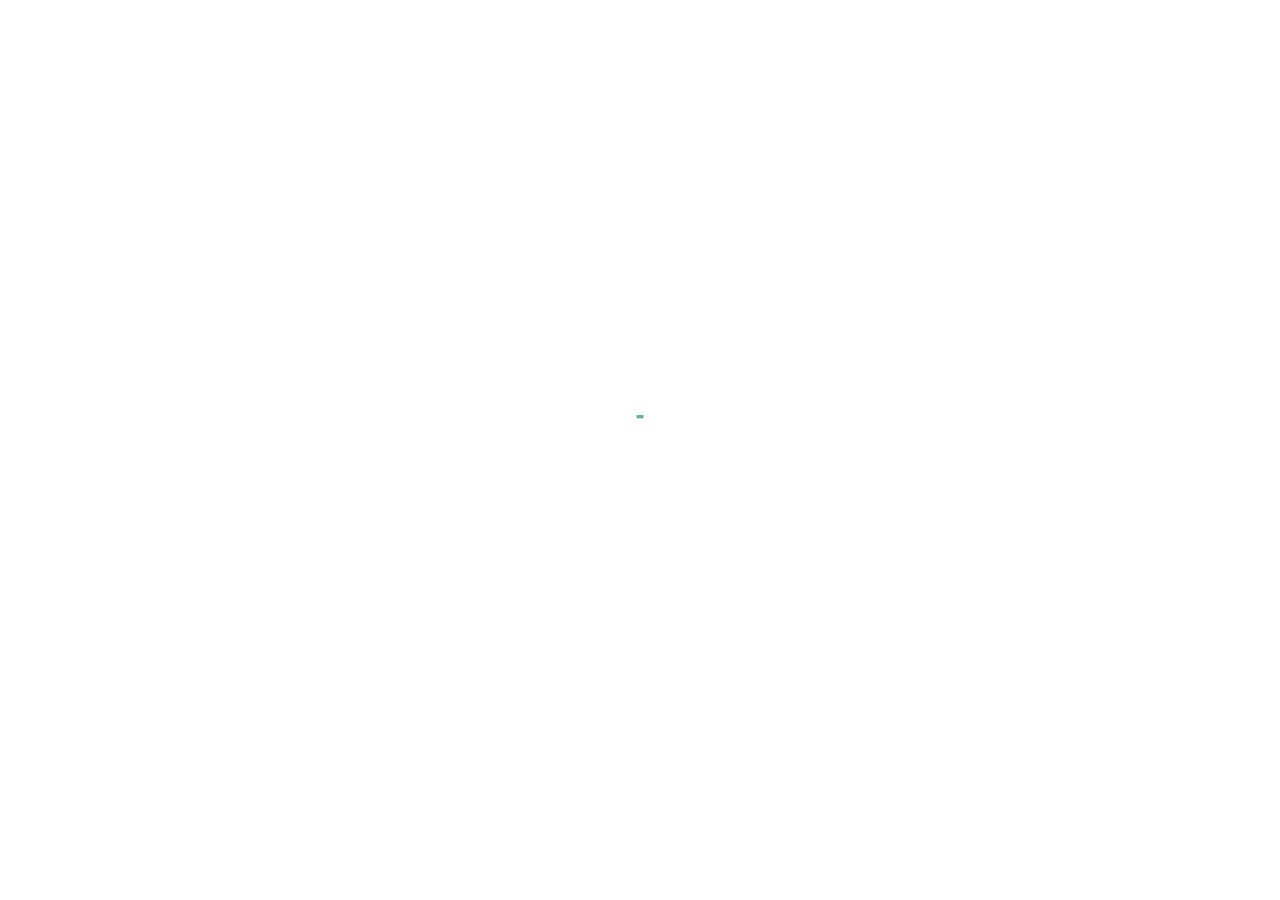
==== admin.html @ 5333a805 "Disnaker APP" ====
<!DOCTYPE html>
<html lang="en">
    <head>
        <title>Data Perusahaan - Disnakertrans Provinsi Lampung</title>
        <meta name="viewport" content="width=device-width, initial-scale=1.0, maximum-scale=1.0, user-scalable=no"/>
        <meta charset="UTF-8">
        <meta name="description" content="Responsive Admin Dashboard Template" />
        <meta name="keywords" content="admin,dashboard" />
        <meta name="author" content="Steelcoders" />
        <link type="text/css" rel="stylesheet" href="assets/plugins/materialize/css/materialize.min.css"/>
        <link href="assets/css/icon.css" rel="stylesheet" type="text/css"/>
        <link href="assets/plugins/material-preloader/css/materialPreloader.min.css" rel="stylesheet">
        <link href="assets/css/alpha.min.css" rel="stylesheet" type="text/css"/>
        <link href="assets/css/custom.css" rel="stylesheet" type="text/css"/>
        <link href="assets/plugins/sweetalert/sweetalert.css" rel="stylesheet" type="text/css"/>
        <script src="assets/plugins/sweetalert/sweetalert.min.js"></script>
    </head>
    <body>
        <div class="loader-bg"></div>
        <div class="loader">
            <div class="preloader-wrapper big active">
                <div class="spinner-layer spinner-blue">
                    <div class="circle-clipper left">
                        <div class="circle"></div>
                    </div><div class="gap-patch">
                    <div class="circle"></div>
                    </div><div class="circle-clipper right">
                    <div class="circle"></div>
                    </div>
                </div>
                <div class="spinner-layer spinner-spinner-teal lighten-1">
                    <div class="circle-clipper left">
                        <div class="circle"></div>
                    </div><div class="gap-patch">
                    <div class="circle"></div>
                    </div><div class="circle-clipper right">
                    <div class="circle"></div>
                    </div>
                </div>
                <div class="spinner-layer spinner-yellow">
                    <div class="circle-clipper left">
                        <div class="circle"></div>
                    </div><div class="gap-patch">
                    <div class="circle"></div>
                    </div><div class="circle-clipper right">
                    <div class="circle"></div>
                    </div>
                </div>
                <div class="spinner-layer spinner-green">
                    <div class="circle-clipper left">
                        <div class="circle"></div>
                    </div><div class="gap-patch">
                    <div class="circle"></div>
                    </div><div class="circle-clipper right">
                    <div class="circle"></div>
                    </div>
                </div>
            </div>
        </div>
        <div class="mn-content fixed-sidebar">
            <header class="mn-header navbar-fixed">
                <nav class="cyan darken-1">
                    <div class="nav-wrapper row">
                        <section class="material-design-hamburger navigation-toggle">
                            <a href="#" data-activates="slide-out" class="button-collapse show-on-large material-design-hamburger__icon">
                                <span class="material-design-hamburger__layer"></span>
                            </a>
                        </section>
                        <div class="header-title col s3">
                            <span class="chapter-title">Disnakertrans</span>
                        </div>
                        <ul class="right col s9 m3 nav-right-menu">
                            <li class="hide-on-small-and-down"><a href="javascript:void(0)" data-activates="dropdown1" class="dropdown-button dropdown-right show-on-large"><i class="material-icons">notifications_none</i></a></li>
                            <li class="hide-on-med-and-up"><a href="javascript:void(0)" class="search-toggle"><i class="material-icons">search</i></a></li>
                        </ul>
                    </div>
                </nav>
            </header>
            <aside id="slide-out" class="side-nav white fixed">
                <div class="side-nav-wrapper">
                    <div class="sidebar-profile">
                        <div class="sidebar-profile-image">
                            <img src="assets/images/profile-image.png" class="circle" alt="">
                        </div>
                        <div class="sidebar-profile-info">
                            <a href="#" class="account-settings-link">
                                <p id="nama_akun"></p>
                                <span id="jabatan_akun"><i class="material-icons right">arrow_drop_down</i></span>
                            </a>
                        </div>
                    </div>
                    <div class="sidebar-account-settings">
                        <ul>


                        </ul>
                    </div>
                <ul class="sidebar-menu collapsible collapsible-accordion" data-collapsible="accordion">
          <li class="no-padding"><a class="waves-effect waves-grey" href="admin.html"><i class="material-icons">settings_input_svideo</i>Beranda</a></li>
					<li class="no-padding"><a class="waves-effect waves-grey" href="perusahaan.html"><i class="material-icons">grid_on</i>Data Perusahaan</a></li>
          <li class="no-padding"><a class="waves-effect waves-grey" href="laporan.html"><i class="material-icons">mode_edit</i>Laporan</a></li>
          <li class="divider"></li>
          <li class="no-padding">
              <a href="inbox.html" class="waves-effect waves-grey"><i class="material-icons">mail_outline</i>Inbox</a>
          </li>
          <li class="no-padding">
              <a href="setting.html" class="waves-effect waves-grey"><i class="material-icons">star_border</i>Setting Akun</a>
          </li>
            <li class="divider"></li>
          <li class="no-padding">
              <a id="btn_keluar" class="waves-effect waves-grey"><i class="material-icons">exit_to_app</i>Keluar</a>
          </li>

                </ul>
                <div class="footer">
                    <p class="copyright">Disnakertrans</p>
                    <a href="#!">2017</a> &amp; <a href="lampungprov.go.id">Provinsi Lampung</a>
                </div>
                </div>
            </aside>
            <main class="mn-inner">
                <div class="row">
                    <div class="col s12">
                      <div class="row">
                          <div class="col s12">
                            <h5 class="page-title"> </h5>
                            <div class="col s12 m12 l12">
                            <div class="card">
                            <div class="card-content">
                              <div class="card-content">
                              <span class="card-title">Hay, <span id="nama_akun2"></span></span>
                              <p>Aplikasi Dipergunakan Untuk menginput Data Perusahaan yang <b> "ANDA KELOLA"</b>. Baca <i> Peraturan Layanan,  Privasi</i> dan <i>Data</i> untuk mendapatkan Informasi lebih lanjut. Silahkan
                              akses menu disamping untuk memulai Input data Perushaan Anda. Terimakasih. <i>Admin</i><br>
                              </div>
                            </div>
                            </div>

                                      <div class="card">
                                      <div class="card-content">
                                      <p>Jumlah Data Pada Akun Ini:   <span id="Jumlahdata"></span></p>
                                      </div>
                                      </div>
                        </main>
                    </div>
                    <div class="left-sidebar-hover"></div>

                    <!-- Javascripts -->
                    <script type="text/javascript" src="cordova.js"></script>
                    <script type="text/javascript" src="js/index.js"></script>
                    <script type="text/javascript">
                        app.initialize();
                    </script>
                    <script src="assets/plugins/jquery/jquery-2.2.0.min.js"></script>
                    <script src="assets/plugins/materialize/js/materialize.min.js"></script>
                    <script src="assets/plugins/material-preloader/js/materialPreloader.min.js"></script>
                    <script src="assets/plugins/jquery-blockui/jquery.blockui.js"></script>
                    <script src="assets/js/alpha.min.js"></script>
                    <script type="text/javascript" src="scripts/server.js"></script>
                    <script type="text/javascript" src="scripts/cekkondisi.js"></script>
                    <script type="text/javascript" src="scripts/dataAkun.js"></script>
                    <script type="text/javascript">
                    </script>
                    <!-- Script Ade -->
                    <script type="text/javascript">
                    $(document).ready(function(){
                    	var dataAkun = 'http://'+server+'/disnakerserver/lihat_data.php';
                      $.ajax({
                               url         : 'http://'+server+'/disnakerserver/lihat_data.php',//lokasi dokumen yang berisi data json
                               type        : "POST",
                               dataType    : "json",//format dokumen
                               data        : {get_param : 'value'},
                               success     : function(data){
                                   //dan tampilkan hasilnya melalui textarea
                                   //document.getElementById('Jumlahdata').value = JSON.stringify(data);
                                   document.getElementById('Jumlahdata').innerHTML = data.length;
                               }
                            });
                          });


                    </script>




                </body>
            </html>
---- assets/css/icon.css ----
/* fallback */
@font-face {
  font-family: 'Material Icons';
  font-style: normal;
  font-weight: 400;
  src: url("2fcrYFNaTjcS6g4U3t-Y5ZjZjT5FdEJ140U2DJYC3mY.woff2") format('woff2');
}

.material-icons {
  font-family: 'Material Icons';
  font-weight: normal;
  font-style: normal;
  font-size: 24px;
  line-height: 1;
  letter-spacing: normal;
  text-transform: none;
  display: inline-block;
  white-space: nowrap;
  word-wrap: normal;
  direction: ltr;
  -webkit-font-feature-settings: 'liga';
  -webkit-font-smoothing: antialiased;
}
---- assets/plugins/material-preloader/css/materialPreloader.min.css ----
.load-bar{position:fixed;bottom:0;height:5px;width:100%}.load-bar-container{float:left;width:50%;height:100%;overflow:hidden}.load-bar .load-bar-container:last-child{float:right;-moz-transform-origin:top right;-ms-transform-origin:top right;-webkit-transform-origin:top right}.load-bar-base{float:left;width:100%;height:100%;overflow:hidden;position:relative;background:#159756}.color{width:100%;height:100%;float:left;position:absolute}.base1 .red{background:#da4733;-webkit-animation:move_left_red 4s infinite linear;-moz-animation:move_left_red 4s infinite linear;-ms-animation:move_left_red 4s infinite linear;animation:move_left_red 4s infinite linear}.base1 .blue{background:#3b78e7;-webkit-animation:move_left_blue 4s infinite linear;-moz-animation:move_left_blue 4s infinite linear;-ms-animation:move_left_blue 4s infinite linear;animation:move_left_blue 4s infinite linear}.base1 .yellow{background:#fdba2c;-webkit-animation:move_left_yellow 4s infinite linear;-moz-animation:move_left_yellow 4s infinite linear;-ms-animation:move_left_yellow 4s infinite linear;animation:move_left_yellow 4s infinite linear}.base1 .green{background:#159756;-webkit-animation:move_left_green 4s infinite linear;-moz-animation:move_left_green 4s infinite linear;-ms-animation:move_left_green 4s infinite linear;animation:move_left_green 4s infinite linear}@-webkit-keyframes move_left_red{0%{-webkit-transform:translateX(100%)}100%,25%,50%,75%{-webkit-transform:translateX(0%)}}@-moz-keyframes move_left_red{0%{-moz-transform:translateX(100%)}100%,25%,50%,75%{-moz-transform:translateX(0%)}}@-ms-keyframes move_left_red{0%{-ms-transform:translateX(100%)}100%,25%,50%,75%{-ms-transform:translateX(0%)}}@keyframes move_left_red{0%{transform:translateX(100%)}100%,25%,50%,75%{transform:translateX(0%)}}@-webkit-keyframes move_left_blue{0%,25%{-webkit-transform:translateX(100%)}100%,50%,75%{-webkit-transform:translateX(0%)}}@-moz-keyframes move_left_blue{0%,25%{-moz-transform:translateX(100%)}100%,50%,75%{-moz-transform:translateX(0%)}}@-ms-keyframes move_left_blue{0%,25%{-ms-transform:translateX(100%)}100%,50%,75%{-ms-transform:translateX(0%)}}@keyframes move_left_blue{0%,25%{transform:translateX(100%)}100%,50%,75%{transform:translateX(0%)}}@-webkit-keyframes move_left_yellow{0%,25%,50%{-webkit-transform:translateX(100%)}100%,75%{-webkit-transform:translateX(0%)}}@-moz-keyframes move_left_yellow{0%,25%,50%{-moz-transform:translateX(100%)}100%,75%{-moz-transform:translateX(0%)}}@-ms-keyframes move_left_yellow{0%,25%,50%{-ms-transform:translateX(100%)}100%,75%{-ms-transform:translateX(0%)}}@keyframes move_left_yellow{0%,25%,50%{transform:translateX(100%)}100%,75%{transform:translateX(0%)}}@-webkit-keyframes move_left_green{0%,25%,50%,75%{-webkit-transform:translateX(100%)}100%{-webkit-transform:translateX(0%)}}@-moz-keyframes move_left_green{0%,25%,50%,75%{-moz-transform:translateX(100%)}100%{-moz-transform:translateX(0%)}}@-ms-keyframes move_left_green{0%,25%,50%,75%{-ms-transform:translateX(100%)}100%{-ms-transform:translateX(0%)}}@keyframes move_left_green{0%,25%,50%,75%{transform:translateX(100%)}100%{transform:translateX(0%)}}.base2 .red{background:#da4733;-webkit-animation:move_right_red 4s infinite linear;-moz-animation:move_right_red 4s infinite linear;-ms-animation:move_right_red 4s infinite linear;animation:move_right_red 4s infinite linear}.base2 .blue{background:#3b78e7;-webkit-animation:move_right_blue 4s infinite linear;-moz-animation:move_right_blue 4s infinite linear;-ms-animation:move_right_blue 4s infinite linear;animation:move_right_blue 4s infinite linear}.base2 .yellow{background:#fdba2c;-webkit-animation:move_right_yellow 4s infinite linear;-moz-animation:move_right_yellow 4s infinite linear;-ms-animation:move_right_yellow 4s infinite linear;animation:move_right_yellow 4s infinite linear}.base2 .green{background:#159756;-webkit-animation:move_right_green 4s infinite linear;-moz-animation:move_right_green 4s infinite linear;-ms-animation:move_right_green 4s infinite linear;animation:move_right_green 4s infinite linear}@-webkit-keyframes move_right_red{0%{-webkit-transform:translateX(-100%)}100%,25%,50%,75%{-webkit-transform:translateX(0%)}}@-moz-keyframes move_right_red{0%{-moz-transform:translateX(-100%)}100%,25%,50%,75%{-moz-transform:translateX(0%)}}@-ms-keyframes move_right_red{0%{-ms-transform:translateX(-100%)}100%,25%,50%,75%{-ms-transform:translateX(0%)}}@keyframes move_right_red{0%{transform:translateX(-100%)}100%,25%,50%,75%{transform:translateX(0%)}}@-webkit-keyframes move_right_blue{0%,25%{-webkit-transform:translateX(-100%)}100%,50%,75%{-webkit-transform:translateX(0%)}}@-moz-keyframes move_right_blue{0%,25%{-moz-transform:translateX(-100%)}100%,50%,75%{-moz-transform:translateX(0%)}}@-ms-keyframes move_right_blue{0%,25%{-ms-transform:translateX(-100%)}100%,50%,75%{-ms-transform:translateX(0%)}}@keyframes move_right_blue{0%,25%{transform:translateX(-100%)}100%,50%,75%{transform:translateX(0%)}}@-webkit-keyframes move_right_yellow{0%,25%,50%{-webkit-transform:translateX(-100%)}100%,75%{-webkit-transform:translateX(0%)}}@-moz-keyframes move_right_yellow{0%,25%,50%{-moz-transform:translateX(-100%)}100%,75%{-moz-transform:translateX(0%)}}@-ms-keyframes move_right_yellow{0%,25%,50%{-ms-transform:translateX(-100%)}100%,75%{-ms-transform:translateX(0%)}}@keyframes move_right_yellow{0%,25%,50%{transform:translateX(-100%)}100%,75%{transform:translateX(0%)}}@-webkit-keyframes move_right_green{0%,25%,50%,75%{-webkit-transform:translateX(-100%)}100%{-webkit-transform:translateX(0%)}}@-moz-keyframes move_right_green{0%,25%,50%,75%{-moz-transform:translateX(-100%)}100%{-moz-transform:translateX(0%)}}@-ms-keyframes move_right_green{0%,25%,50%,75%{-ms-transform:translateX(-100%)}100%{-ms-transform:translateX(0%)}}@keyframes move_right_green{0%,25%,50%,75%{transform:translateX(-100%)}100%{transform:translateX(0%)}}
---- assets/css/alpha.min.css ----
.header-title,.inner-sidebar-title,.modal .modal-content h4,.page-title,.stats-info h5{text-transform:uppercase}.mn-content,body,html{font-size:14px;height:100%;width:100%}.mn-header,nav{height:60px!important}html{font-weight:500;color:rgba(0,0,0,.6)}body{background-color:#F4F4F4;overflow-y:auto!important;overflow-x:hidden}a{color:#0277bb}text{font-family:Roboto,sans-serif}mark{background:#fff9c4;color:rgba(0,0,0,.8)}a:active,a:focus,a:hover{outline:0!important}.btn,.btn-flat{font-weight:500;font-size:13px}.btn-flat.disabled:hover{background:0 0}.btn-flat.waves-grey{color:#343434}.btn-flat.waves-purple{color:#9c27b0}.btn-flat.waves-green{color:#4caf50}.btn-flat.waves-blue{color:#2196f3}.btn-flat.waves-orange{color:#ff9800}.btn-flat.waves-red{color:#f44336}.btn.white,.collection a.collection-item{color:#343434}.waves-effect.waves-light .waves-ripple{background-color:rgba(255,255,255,.2)}.waves-effect.waves-grey .waves-ripple{background-color:rgba(158,158,158,.2)}.waves-effect.waves-red .waves-ripple{background-color:rgba(244,67,54,.2)}.waves-effect.waves-yellow .waves-ripple{background-color:rgba(255,235,59,.2)}.waves-effect.waves-orange .waves-ripple{background-color:rgba(255,152,0,.2)}.waves-effect.waves-purple .waves-ripple{background-color:rgba(156,39,176,.2)}.waves-effect.waves-green .waves-ripple{background-color:rgba(76,175,80,.2)}.waves-effect.waves-blue .waves-ripple{background-color:rgba(33,150,243,.2)}.waves-effect.waves-teal .waves-ripple{background-color:rgba(0,150,136,.2)}.fixed-action-btn{z-index:996}.toast{border-radius:2px;background-color:#323232;padding:10px 25px;font-size:14px;font-weight:300;color:#fff}body:not(.loaded) .mn-content{opacity:0}.mn-content{opacity:1;-webkit-transition:opacity .3s;-moz-transition:opacity .3s;-o-transition:opacity .3s;transition:opacity .3s}.loader{position:fixed;top:50%;left:50%;margin-left:-32px;margin-top:-35px}.loader-bg{position:fixed;background:#fff;top:0;bottom:0;left:0;right:0;-webkit-transition:opacity .3s;-moz-transition:opacity .3s;-o-transition:opacity .3s;transition:opacity .3s;opacity:1}.header-title,nav{position:relative}.loaded .loader-bg{opacity:0;position:relative}.mn-header{z-index:999}.header-title{font-size:15px;font-weight:700;line-height:60px;float:left;color:#fff;margin-left:8px;cursor:pointer}.header-title span{margin:1px 0;display:block}.navbar-fixed .header-title{margin-left:56px}nav{padding:0 16px;line-height:60px!important}.mn-header.navbar-fixed nav .nav-wrapper{padding-left:44px}nav .nav-wrapper{padding-right:44px}.nav-right-menu{margin-right:-55.25px}.nav-right-menu li{float:right}.navbar-fixed nav .navigation-toggle{position:fixed;left:12px}nav .nav-wrapper>ul>li>a{padding:0 12px;position:relative}nav [class*=mdi-],nav [class^=mdi-],nav i,nav i.material-icons{line-height:60px}nav ul a:hover,nav ul li:hover{background-color:transparent}nav .nav-wrapper i{font-size:22px;color:rgba(255,255,255,.9)}nav .nav-wrapper .dropdown-content{width:auto!important;white-space:nowrap;padding:5px 0}@media (min-width:993px){.mn-content.fixed-sidebar .mn-inner{padding-left:245px;width:100%}.mn-content.fixed-sidebar .page-footer{padding-left:245px;padding-right:25px;width:100%}.mn-content.fixed-sidebar-on-hidden .page-footer{padding-left:25px!important;padding-right:25px!important;width:100%}}nav .nav-wrapper ul li img{width:34px;height:34px;margin-top:15px;float:left}nav .nav-wrapper ul li img+span{line-height:60px;float:left;margin-left:10px;font-size:13px}nav .nav-wrapper ul li span.badge{position:absolute;top:10px;right:5px;min-width:1px!important;line-height:1.5;background:#ff8f00;border-radius:100%;font-size:12px;color:#fff}.material-design-hamburger a{display:block;border:none;background:0 0;outline:0;padding-top:30px}.material-design-hamburger__icon{padding:3rem 1rem;cursor:pointer}.material-design-hamburger__layer{display:block;width:13px;height:1.5px;background:rgba(255,255,255,.9);position:relative;animation-duration:.2s;animation-timing-function:ease-in-out}.close-search,.position-bottom-left,.position-bottom-right,.position-top-left,.position-top-right{position:absolute}.material-design-hamburger__layer:after,.material-design-hamburger__layer:before{display:block;width:inherit;height:2px;position:absolute;background:inherit;left:0;content:'';animation-duration:.2s;animation-timing-function:ease-in-out}.notification-drop-title:hover,.notificatoins-dropdown-container:hover{background-color:transparent!important}.material-design-hamburger__layer:before{bottom:300%}.material-design-hamburger__layer:after{top:300%}.material-design-hamburger__icon--to-arrow{animation-name:material-design-hamburger__icon--slide;animation-fill-mode:forwards}.material-design-hamburger__icon--to-arrow:before{animation-name:material-design-hamburger__icon--slide-before;animation-fill-mode:forwards;bottom:200%}.material-design-hamburger__icon--to-arrow:after{animation-name:material-design-hamburger__icon--slide-after;animation-fill-mode:forwards;top:200%}.material-design-hamburger__icon--from-arrow{animation-name:material-design-hamburger__icon--slide-from}.material-design-hamburger__icon--from-arrow:before{animation-name:material-design-hamburger__icon--slide-before-from}.material-design-hamburger__icon--from-arrow:after{animation-name:material-design-hamburger__icon--slide-after-from}@keyframes material-design-hamburger__icon--slide{100%{transform:rotate(180deg)}}@keyframes material-design-hamburger__icon--slide-before{100%{transform:rotate(45deg);margin:3% 37%;width:75%}}@keyframes material-design-hamburger__icon--slide-after{100%{transform:rotate(-45deg);margin:3% 37%;width:75%}}@keyframes material-design-hamburger__icon--slide-from{0%{transform:rotate(-180deg)}}@keyframes material-design-hamburger__icon--slide-before-from{0%{transform:rotate(45deg);margin:3% 37%;width:75%}}@keyframes material-design-hamburger__icon--slide-after-from{0%{transform:rotate(-45deg);margin:3% 37%;width:75%}}.reverse-icon .material-design-hamburger__icon--to-arrow,.right-sidebar-button .material-design-hamburger__icon--to-arrow{animation-name:right-material-design-hamburger__icon--slide;animation-fill-mode:forwards}.reverse-icon .material-design-hamburger__icon--to-arrow:before,.right-sidebar-button .material-design-hamburger__icon--to-arrow:before{animation-name:right-material-design-hamburger__icon--slide-before;animation-fill-mode:forwards;bottom:200%}.reverse-icon .material-design-hamburger__icon--to-arrow:after,.right-sidebar-button .material-design-hamburger__icon--to-arrow:after{animation-name:right-material-design-hamburger__icon--slide-after;animation-fill-mode:forwards;top:200%}.reverse-icon .material-design-hamburger__icon--from-arrow,.right-sidebar-button .material-design-hamburger__icon--from-arrow{animation-name:right-material-design-hamburger__icon--slide-from}.reverse-icon .material-design-hamburger__icon--from-arrow:before,.right-sidebar-button .material-design-hamburger__icon--from-arrow:before{animation-name:right-material-design-hamburger__icon--slide-before-from}.reverse-icon .material-design-hamburger__icon--from-arrow:after,.right-sidebar-button .material-design-hamburger__icon--from-arrow:after{animation-name:right-material-design-hamburger__icon--slide-after-from}@keyframes right-material-design-hamburger__icon--slide{100%{transform:rotate(-180deg)}}@keyframes right-material-design-hamburger__icon--slide-before{100%{transform:rotate(-45deg);margin:3% -10%;width:75%}}@keyframes right-material-design-hamburger__icon--slide-after{100%{transform:rotate(45deg);margin:3% -10%;width:75%}}@keyframes right-material-design-hamburger__icon--slide-from{0%{transform:rotate(180deg)}}@keyframes right-material-design-hamburger__icon--slide-before-from{0%{transform:rotate(-45deg);margin:3% -10%;width:75%}}@keyframes right-material-design-hamburger__icon--slide-after-from{0%{transform:rotate(45deg);margin:3% -10%;width:75%}}.notifications-dropdown{overflow-y:visible;top:60px!important;padding:0!important}.notificatoins-dropdown-container{width:300px!important;max-height:420px;overflow-y:auto;padding:5px 0;cursor:auto!important}#chat-sidebar,.card-options>ul,.divider,.inner-sidebar .info-item,.notifications-dropdown li a,.search{overflow:hidden}.notification-drop-title{color:#ADADAD;font-size:12px;padding:8px 20px;cursor:auto!important;font-weight:700}.notifications-dropdown .notification .notification-icon{width:36px;height:36px;text-align:center;display:inline-block;vertical-align:middle}.notifications-dropdown .notification .notification-icon i{line-height:36px;width:auto;color:#fff}.notifications-dropdown .notification .notification-text{display:inline-block;vertical-align:middle}.notifications-dropdown .notification .notification-text p{margin:0 0 0 10px;color:#9E9E9E;font-size:13px}.notifications-dropdown .notification .notification-text p b{color:#333}.notifications-dropdown .notification .notification-text span{margin:0 0 0 10px;color:#BDBDBD;font-size:12px}.dropdown-content li{min-height:0}.dropdown-content li>a,.dropdown-content li>span{padding:8px 20px;font-size:13px;color:#4C4C4C}.dropdown-content li a i{display:inline-block;height:auto;line-height:inherit;font-size:18px;vertical-align:top;width:28px;text-align:left}.divider{height:1px;margin:8px 0;background-color:#EEE}.card-title small{color:rgba(0,0,0,.54);font-weight:700;float:right}.heading-title{line-height:24px;font-size:17px;font-weight:400;display:block;margin-bottom:20px}.no-m,.no-s{margin:0!important}.dynamic-color .amber,.dynamic-color .black,.dynamic-color .blue,.dynamic-color .blue-grey,.dynamic-color .brown,.dynamic-color .cyan,.dynamic-color .deep-orange,.dynamic-color .deep-purple,.dynamic-color .green,.dynamic-color .grey,.dynamic-color .indigo,.dynamic-color .light-blue,.dynamic-color .light-green,.dynamic-color .lime,.dynamic-color .orange,.dynamic-color .pink,.dynamic-color .purple,.dynamic-color .red,.dynamic-color .teal,.dynamic-color .transparent,.dynamic-color .white,.dynamic-color .yellow{height:55px;line-height:55px;padding:0 15px;font-weight:500;font-size:12px;display:block;-webkit-box-sizing:border-box;-moz-box-sizing:border-box;box-sizing:border-box}.no-p,.no-s{padding:0!important}.collection .collection-item.active{background-color:#DDD;color:#343434}.collection a.collection-item:not(.active):hover{background-color:#f2f2f2}.f-thin{font-weight:300}.f-normal{font-weight:400}.f-bold{font-weight:600}.f-s-10{font-size:10px}.f-s-11{font-size:11px}.f-s-12{font-size:12px}.f-s-13{font-size:13px}.f-s-14{font-size:14px}.f-s-15{font-size:15px}.f-s-16{font-size:16px}.f-s-17{font-size:17px}.f-s-18{font-size:18px}.f-s-20{font-size:20px}.f-s-22{font-size:22px}.f-s-24{font-size:24px}.f-s-26{font-size:26px}.f-s-28{font-size:28px}.f-s-30{font-size:30px}.f-s-32{font-size:32px}.secondary-link{font-size:13px;color:#2196f3;font-weight:700}.position-top-right{top:0;right:0}.position-top-left{top:0;left:0}.position-bottom-left,.position-bottom-right{bottom:0;right:0}.bs-n{-webkit-box-shadow:none;-moz-box-shadow:none;box-shadow:none}.bs-dark{-webkit-box-shadow:0 0 3px rgba(0,0,0,.6);-moz-box-shadow:0 0 3px rgba(0,0,0,.6);box-shadow:0 0 3px rgba(0,0,0,.6)}.bs-light{-webkit-box-shadow:0 0 3px rgba(0,0,0,.3);-moz-box-shadow:0 0 3px rgba(0,0,0,.3);box-shadow:0 0 3px rgba(0,0,0,.3)}.bs-t{-webkit-box-shadow:0 -1px 1px rgba(0,0,0,.05);-moz-box-shadow:0 -1px 1px rgba(0,0,0,.05);box-shadow:0 -1px 1px rgba(0,0,0,.05)}.bs-r{-webkit-box-shadow:1px 0 1px rgba(0,0,0,.05);-moz-box-shadow:1px 0 1px rgba(0,0,0,.05);box-shadow:1px 0 1px rgba(0,0,0,.05)}.bs-b{-webkit-box-shadow:0 1px 1px rgba(0,0,0,.05);-moz-box-shadow:0 1px 1px rgba(0,0,0,.05);box-shadow:0 1px 1px rgba(0,0,0,.05)}.bs-l{-webkit-box-shadow:-1px 0 1px rgba(0,0,0,.05);-moz-box-shadow:-1px 0 1px rgba(0,0,0,.05);box-shadow:-1px 0 1px rgba(0,0,0,.05)}.no-m-t{margin-top:0!important}.no-m-r{margin-right:0!important}.no-m-b{margin-bottom:0!important}.no-m-l{margin-left:0!important}.m{margin:15px}.m-t-xxs{margin-top:5px}.m-r-xxs{margin-right:5px}.m-b-xxs{margin-bottom:5px}.m-l-xxs{margin-left:5px}.m-t-xs{margin-top:10px}.m-r-xs{margin-right:10px}.m-b-xs{margin-bottom:10px}.m-l-xs{margin-left:10px}.m-t-sm{margin-top:15px}.m-r-sm{margin-right:15px}.m-b-sm{margin-bottom:15px}.m-l-sm{margin-left:15px}.m-t-md{margin-top:20px}.m-r-md{margin-right:20px}.m-b-md{margin-bottom:20px}.m-l-md{margin-left:20px}.m-t-lg{margin-top:25px}.m-r-lg{margin-right:25px}.m-b-lg{margin-bottom:25px}.m-l-lg{margin-left:25px}.m-t-xxl{margin-top:30px}.m-r-xxl{margin-right:30px}.m-b-xxl{margin-bottom:30px}.m-l-xxl{margin-left:30px}.m-t-n-xxs{margin-top:-5px}.m-r-n-xxs{margin-right:-5px}.m-b-n-xxs{margin-bottom:-5px}.m-l-n-xxs{margin-left:-5px}.m-t-n-xs{margin-top:-10px}.m-r-n-xs{margin-right:-10px}.m-b-n-xs{margin-bottom:-10px}.m-l-n-xs{margin-left:-10px}.m-t-n-sm{margin-top:-15px}.m-r-n-sm{margin-right:-15px}.m-b-n-sm{margin-bottom:-15px}.m-l-n-sm{margin-left:-15px}.m-t-n-md{margin-top:-20px}.m-r-n-md{margin-right:-20px}.m-b-n-md{margin-bottom:-20px}.m-l-n-md{margin-left:-20px}.m-t-n-lg{margin-top:-25px}.m-r-n-lg{margin-right:-25px}.m-b-n-lg{margin-bottom:-25px}.m-l-n-lg{margin-left:-25px}.m-t-n-xxl{margin-top:-30px}.m-r-n-xxl{margin-right:-30px}.m-b-n-xxl{margin-bottom:-30px}.m-l-n-xxl{margin-left:-30px}.search,.search .input-field{margin-left:-44px;height:48px}.p{padding:15px}.p-h-xxs{padding-left:5px;padding-right:5px}.p-h-xs{padding-left:10px;padding-right:10px}.p-h-sm{padding-left:15px;padding-right:15px}.no-p-h{padding-left:0!important;padding-right:0!important}.no-p-v{padding-top:0;padding-bottom:0}.p-h-md{padding-left:20px;padding-right:20px}.p-h-lg{padding-left:25px;padding-right:25px}.p-h-xxl{padding-left:30px;padding-right:30px}.p-v-xxs{padding-top:5px;padding-bottom:5px}.p-v-xs{padding-top:10px;padding-bottom:10px}.p-v-sm{padding-top:15px;padding-bottom:15px}.p-v-md{padding-top:20px;padding-bottom:20px}.p-v-lg{padding-top:25px;padding-bottom:25px}.p-v-xxl{padding-top:30px;padding-bottom:30px}.header-text{font-size:15px;font-weight:700}.search{margin-top:6px;line-height:48px;border-radius:2px}.input-field input[type=search]:focus{background:rgba(255,255,255,.18);color:#fff}.search input::-webkit-input-placeholder{color:rgba(255,255,255,.75)!important;-webkit-transition:all .3s;-moz-transition:all .3s;-o-transition:all .3s;transition:all .3s}.search input:-moz-placeholder{color:rgba(255,255,255,.75)!important}.search input::-moz-placeholder{color:rgba(255,255,255,.75)!important}.search input:-ms-input-placeholder{color:rgba(255,255,255,.75)!important}.search input:focus::-webkit-input-placeholder{color:#fff!important}.search input:focus:-moz-placeholder{color:#fff!important}.search input:focus::-moz-placeholder{color:#fff!important}.search input:focus:-ms-input-placeholder{color:#fff!important}.search-icon{line-height:48px!important;font-size:20px!important;color:rgba(255,255,255,.75)!important}.input-field input[type=search]+label{left:50px}.input-field input[type=search]:focus+label .search-icon{color:#fff!important}.search input{padding:0;margin:0;font-size:15px!important;background:rgba(255,255,255,.18)}.input-field input[type=search]{font-size:15px!important;width:100%;padding-left:85px}@media (max-width:600px){.search,.search .input-field{height:60px}.search{position:absolute;z-index:999;float:none!important;background:#fff;margin:0;padding:0!important;left:-16px!important;right:-16px!important;border-radius:0;width:calc(100% + 32px)!important}.input-field input[type=search]{color:rgba(0,0,0,.6)!important;line-height:60px;padding:0 54.5px 0 76.5px!important;font-weight:400;width:calc(100% - 130.5px)}.input-field input[type=search]:focus{color:#333!important}.search input::-webkit-input-placeholder{color:rgba(0,0,0,.6)!important;-webkit-transition:all .3s;-moz-transition:all .3s;-o-transition:all .3s;transition:all .3s}.search input:focus::-webkit-input-placeholder{color:rgba(0,0,0,.75)!important}.search input[type=search]:focus:not([readonly]){border-bottom:none;box-shadow:none}.close-search{display:block!important}}.close-search{right:32.5px;top:0;display:none}.side-nav .sidenav-logo,.side-nav-wrapper{position:relative}.close-search i{color:rgba(0,0,0,.5)!important}@media screen and (min-width:1240px){.container{margin:auto;max-width:1200px}}.page-title{float:left;margin:0 8px 5px;color:#555;line-height:37px}.page-title-buttons{float:right;margin:0 10px 5px}.page-title-buttons a{box-shadow:none!important}.page-title-buttons a i{color:#555}.drag-target{z-index:996}@media only screen and (max-width:992px){.side-nav.fixed{-webkit-transform:translateX(0);transform:translateX(0)}}.side-nav{padding:0!important;height:calc(100% - 60px)!important;margin-top:60px;z-index:997;width:220px}#sidenav-overlay{display:none}.sidebar-menu{padding-top:15px!important;padding-bottom:15px!important}@media (min-width:600px){.drag-target{display:none}}.side-nav-wrapper{min-height:100%!important;padding-bottom:96px}.side-nav ul li,.side-nav.fixed ul li{padding:0;-webkit-transition:all .3s;-moz-transition:all .3s;-o-transition:all .3s;transition:all .3s}.nav-drop-icon{float:right!important;-webkit-transition:all .3s;-moz-transition:all .3s;-o-transition:all .3s;transition:all .3s}li.active .nav-drop-icon{-webkit-transform:rotate(90deg);-moz-transform:rotate(90deg);-ms-transform:rotate(90deg);-o-transform:rotate(90deg);filter:progid:DXImageTransform.Microsoft.BasicImage(rotation=-3)}.side-nav ul li a,.side-nav.fixed ul li a{font-size:13px;height:auto!important;color:rgba(0,0,0,.7);padding:15px 0 15px 24px!important;line-height:1em!important}.side-nav ul li a.active:hover,.side-nav.fixed ul li a.active:hover{background:0 0!important}.side-nav ul li a span.badge,.side-nav.fixed ul li a span.badge{padding:3px 6px;margin-top:-3px;font-size:12px;min-width:auto!important;margin-right:5px}.side-nav ul li a span.badge.new:after,.side-nav.fixed ul li a span.badge.new:after{content:""!important}.side-nav ul li a.active-page,.side-nav.fixed ul li a.active-page{font-weight:500;color:rgba(0,0,0,.9)}.side-nav ul ul li a,.side-nav.fixed ul ul li a{border-left:2px solid transparent;color:rgba(0,0,0,.9);display:block;font-weight:400;letter-spacing:.1px;padding:11.5px 24px 11.5px 60px!important;white-space:nowrap;margin:0!important}.side-nav ul ul li a:hover,.side-nav.fixed ul ul li a:hover{background-color:#E3E3E3!important}.side-nav ul li:hover,.side-nav.fixed ul li:hover{background:0 0}.side-nav ul li.divider:hover,.side-nav.fixed ul li.divider:hover{background-color:#ECECEC}.side-nav li a{-webkit-transition:all 0s;-moz-transition:all 0s;-o-transition:all 0s;transition:all 0s}.side-nav li a:hover{background-color:#ECECEC!important;-webkit-transition:all 0s;-moz-transition:all 0s;-o-transition:all 0s;transition:all 0s}.card-options>ul>li>a,.dd-handle{-webkit-transition:all .3s;-moz-transition:all .3s;-o-transition:all .3s}.side-nav ul li.active,.side-nav ul li:focus,.side-nav.fixed ul li.active,.side-nav.fixed ul li:focus{background-color:#F3F3F3!important}.side-nav.fixed ul li.active>a,.side-nav.fixed ul li.active>a.collapsible-header{font-weight:500}.side-nav ul li a i{font-size:19px;vertical-align:middle;margin-right:20px;color:#67696A}.side-nav ul li a i.material-icons{line-height:inherit;margin:0 20px 0 0;width:auto}.side-nav .collapsible-header{margin:0;line-height:1em}.side-nav .collapsible-body,.side-nav.fixed .collapsible-body{background-color:transparent}.collapsible-header i{width:auto;font-size:20px;line-height:inherit;display:inline-block;text-align:left;margin-right:15px}.side-nav .sidenav-logo a{padding:12px 0 11px 24px;color:#767676;line-height:40px;font-size:24px;font-weight:700;border-bottom:1px solid #E0E0E0}.footer,.footer a{font-size:13px;line-height:24px}@media (max-width:600px){.side-nav .sidenav-logo a{height:56px;padding:8px 0 7px 24px}}.footer{border-top:1px solid #e0e0e0;bottom:0;color:#212121;height:96px;padding:24px;position:absolute;width:100%}.footer .copyright{margin:0}.footer a{color:#0277bb!important;display:inline-block!important;height:auto;padding:0!important}.footer a:hover{background:0 0}.sidebar-profile{padding:25px 24px;background:url(../images/profile_bg.png);background-size:cover}.sidebar-profile .sidebar-profile-image img{width:50px;height:50px}.sidebar-profile .sidebar-profile-info{margin-top:5px}.sidebar-profile .sidebar-profile-info p{color:#000;font-size:14px;margin:0;font-weight:700}.sidebar-profile .sidebar-profile-info span{color:#555;font-size:13px}.sidebar-profile .sidebar-profile-info i{color:#555;font-size:19px}.sidebar-profile .sidebar-profile-info a{height:auto;line-height:1.5;padding:0}.sidebar-profile .sidebar-profile-info a:hover{background:0 0}.left-sidebar-hover{position:fixed;background:0 0;width:13.25px;left:0;top:0;bottom:0}.left-sidebar-hover.right-sidebar{right:0;left:auto}.middle-content{padding-top:25px;padding-right:25px;float:left;width:calc(100% - 220px)!important}.mn-inner{padding:25px 25px 9.5px;min-height:calc(100% - 181px)}.mn-inner.hidden-fixed-sidebar{padding-left:25px!important}.mn-inner.inner-active-sidebar{padding-top:0;padding-right:0;padding-bottom:0;overflow:hidden}.signin-page .mn-inner,.signup-page .mn-inner{min-height:0!important}@media only screen and (min-width:993px) and (max-width:1200px){.inner-sidebar{display:none!important}.middle-content{width:100%!important}}@media only screen and (max-width:600px){.inner-sidebar{display:none!important}.middle-content{width:100%!important}}.inner-sidebar{display:block;background:#e8e8ea;width:220px;float:right;min-height:calc(100% - 156px);padding:5px 25px}.inner-sidebar-title{line-height:24px;font-size:13px;font-weight:700;display:block;margin:30px -25px 20px;padding:4px 25px;color:rgba(0,0,0,.54)}.inner-sidebar .inner-sidebar-title:first-child{margin-top:20px!important}.inner-sidebar-title i{font-size:16px;float:right;line-height:24px}.inner-sidebar-divider{width:100%;height:1px;background:rgba(0,0,0,.07);margin:8px 0}.inner-sidebar .info-item{display:block;width:100%;font-size:13px}.inner-sidebar .info-item .message-info{float:left;margin-left:15px}.inner-sidebar .info-item .message-info small{font-size:12px;color:rgba(0,0,0,.45)}.inner-sidebar .info-item.message-item{padding-bottom:10px;padding-top:10px}.inner-sidebar .message-list .info-item.message-item:first-child{padding-top:0!important}.inner-sidebar .message-list .info-item.message-item:last-child{padding-bottom:0!important}.inner-sidebar .info-item img{float:left;width:40px;box-shadow:0 2px 5px 0 rgba(0,0,0,.08),0 2px 10px 0 rgba(0,0,0,.06)}.inner-sidebar .info-item.disabled{opacity:.5}.inner-sidebar .info-item .badge{min-width:auto!important;font-size:11px;padding:3px 6px}.inner-sidebar .info-item .badge:after{content:''}.sidebar-radar-chart{padding-bottom:15px}.card,.card-panel{box-shadow:0 2px 2px 0 rgba(0,0,0,.05),0 3px 1px -2px rgba(0,0,0,.08),0 1px 5px 0 rgba(0,0,0,.08);position:relative}.card.card-transparent{background:0 0;box-shadow:none}.card-panel>.card-content>.card-title,.card>.card-content>.card-title,.card>.card-reveal>.card-title{line-height:24px;font-size:13px;font-weight:700;display:block;margin-bottom:20px;text-transform:uppercase;color:rgba(0,0,0,.54)}.card .card-image .card-title,.card.white-text .card-title{color:#fff}.card .card-title i{font-size:22px;line-height:24px;vertical-align:top;margin-right:10px}.card .card-options .badge{right:15px;top:20px;color:#fff;font-size:11px;font-weight:600;padding:2px 6px;text-shadow:none;min-width:auto}#date,#time,.error-page span{text-shadow:2px 2px 2px rgba(0,0,0,.3)}code{font-size:85%;display:inline-block;background-color:rgba(0,0,0,.06);border-radius:3px;white-space:pre-wrap}.card-options>ul>li,.modal .modal-content h4{color:rgba(0,0,0,.54);font-size:13px;font-weight:700}code:after,code:before{letter-spacing:-.2em;content:"\00a0"}.shadow-demo{background-color:#607d8b;width:100px;height:100px;margin:20px auto!important}blockquote{border-left:5px solid #607d8b}.modal .modal-content h4{line-height:24px;display:block;margin-bottom:20px}.modal .modal-content p{margin:15px 0}.collapsible{-webkit-box-shadow:0 1px 2px rgba(0,0,0,.15);box-shadow:0 1px 2px rgba(0,0,0,.15)}.card-options{position:absolute;top:0;right:0;z-index:9;padding:20px}.card-options>ul{margin:0}.card-options>ul>li{display:inline-block}.sidebar-messages .chat-list .chat-item .chat-item-image,.sidebar-notifications .notifications-list .notification .notification-icon{float:left;display:block}.card-options>ul>li>a{color:#aaa;transition:all .3s}.card-options>ul>li>a:hover{color:#333}.card-options>ul>li>a>i{font-size:17px;line-height:24px}.card-image .card-options>ul>li>a{color:#ccc}.card-image .card-options>ul>li>a:hover{color:#fff}.card-options>ul>li>span{padding:5px;border-radius:2px;font-size:12px}.card .card-action a:not(.btn):not(.btn-large):not(.btn-floating){color:#EE3182}.card .card-action a:not(.btn):not(.btn-large):not(.btn-floating):hover{color:#f48fb1}#chat-sidebar .side-nav-wrapper{height:100%!important;min-height:100%!important;padding-bottom:48px}.right-sidebar-heading{margin:15px;font-weight:700;font-size:12px;text-align:center}#chat-sidebar .tabs .tab a{font-size:11px;line-height:18px!important;padding:15px 0 15px 5px!important;text-align:center;color:#555;font-weight:500}#chat-sidebar .tabs .tab a:hover{background:0 0!important}#chat-sidebar .tabs{border-bottom:1px solid #eee;background:#f7f7f7;box-shadow:none!important}.right-sidebar-panel{overflow-y:auto;position:relative;height:100%}.sidebar-notifications .notifications-list .notification{padding:10px 15px;border-top:1px solid #eee;overflow:hidden}.sidebar-notifications .notifications-list .notification.unread{background:#f7f7f7}.sidebar-notifications .notifications-list .notification .notification-icon i.circle{font-size:12px;padding:7px;color:#fff;margin-right:5px}.sidebar-notifications .notifications-list .notification .notification-text{padding-left:40px}.sidebar-notifications .notifications-list .notification .notification-text p{margin:0;font-size:14px;padding-top:3px}.sidebar-notifications .notifications-list .notifications-load-more{text-align:center}.sidebar-notifications .notifications-list .notifications-load-more a:hover{background:0 0}.sidebar-notifications .notifications-list .notifications-load-more a{color:#0277bb;font-size:13px}.sidebar-messages .chat-list{overflow-y:auto;height:calc(100% - 101px)}.sidebar-messages .chat-list .chat-item{padding:10px 15px;border-top:1px solid #eee;overflow:hidden}.sidebar-messages .chat-list .chat-item .chat-item-image img{width:40px}.sidebar-messages .chat-list .chat-item .chat-item-info{padding-left:50px}.sidebar-messages .chat-list .chat-item .chat-item-info .chat-name{margin:0;color:rgba(0,0,0,.75)}.sidebar-messages .chat-list .chat-item .chat-item-info .chat-message{color:rgba(0,0,0,.54);font-size:12px}.sidebar-messages .chat-list a{height:auto;line-height:1.5;padding:0}.sidebar-messages .chat-list a:hover{background:#f7f7f7}.sidebar-messages{position:relative}.sidebar-messages .chat-sidebar-options{position:absolute;bottom:0;left:0;right:0}.chat-sidebar-options a{color:#AAA;height:auto;line-height:1em;padding:10px 5px;margin:0 15px}.chat-sidebar-options a:hover{background:0 0!important}.chat-sidebar-options a i{font-size:20px}@media only screen and (max-width:601px){#chat-messages{width:100%!important}}#chat-messages .sidebar-chat-name{border-bottom:1px solid #eee;padding:10px 25px 20px}#chat-messages .sidebar-chat-name a{float:right;color:#444;display:inline;font-size:19px;height:auto;line-height:1.5;padding:0}#chat-messages .sidebar-chat-name a:hover{background:0 0}.message-wrapper{position:relative;overflow:hidden;width:100%;margin:8px 0;padding:8px 0}.message-wrapper .circle-wrapper{height:38px;width:38px;background:0 0!important}.message-wrapper .circle-wrapper a{height:auto;line-height:1.5;padding:0}.message-wrapper .circle-wrapper img{height:38px;width:38px}.message-wrapper .text-wrapper{padding:10px;min-height:38px;max-width:60%;margin:0 10px;box-shadow:0 1px 2px rgba(0,0,0,.15);position:relative;font-size:13px;font-weight:400;line-height:1.8}.message-wrapper .text-wrapper+.text-wrapper{margin-top:5px;clear:both}.message-wrapper.them .text-wrapper+.text-wrapper{margin-left:48px}.message-wrapper.me .text-wrapper+.text-wrapper{margin-right:48px}.message-wrapper .text-wrapper+.text-wrapper:before{border-color:transparent!important}.message-wrapper .text-wrapper:before{content:'';width:0;height:0;border-style:solid}.message-wrapper.them .circle-wrapper,.message-wrapper.them .text-wrapper{background:#607d8b;float:left;color:#fff}.message-wrapper.them .text-wrapper:before{border-width:0 10px 10px 0;border-color:transparent #607d8b transparent transparent;position:absolute;top:0;left:-9px}.message-wrapper.me .circle-wrapper,.message-wrapper.me .text-wrapper{background:#eceff1;float:right;color:#333}.message-wrapper.me .text-wrapper{background:#eceff1}.message-wrapper.me .text-wrapper:before{border-width:10px 10px 0 0;border-color:#eceff1 transparent transparent;position:absolute;top:0;right:-9px}#chat-messages{overflow-y:hidden}.messages-container{padding:10px 25px;overflow-y:auto;height:calc(100% - 147px)}.message-compose-box{position:absolute;bottom:0;left:0;right:0;z-index:99999;padding:0 20px;width:100%;background:#fff}.settings-list .setting-item{border-top:1px solid #eee;padding:15px;overflow:hidden}.settings-list .setting-item .setting-text{float:left;font-size:13px}.settings-list .setting-item .setting-set{float:right}.search-results{position:fixed;top:60px;left:0;bottom:0;right:0;background:rgba(255,255,255,.98);z-index:998;overflow-y:auto;display:none}.search-container{padding:57px 13.25px 9.5px}.search-head{margin-bottom:50px}.search-results-title{margin:0;font-size:18px;font-weight:500;line-height:37px;color:rgba(0,0,0,.6)}.search-filter [type=checkbox].filled-in:not(:checked)+label:after{height:15px;width:15px}.search-filter [type=checkbox].filled-in:checked+label:before{width:6px;height:9.75px}.search-filter [type=checkbox]+label{position:relative;padding-left:25px;cursor:pointer;display:inline-block;height:18px;line-height:18px;font-size:13px}.search-filter [type=checkbox]:checked+label:before{border-right:2px solid #fff;border-bottom:2px solid #fff}.search-filter [type=checkbox].filled-in:checked+label:after{width:15px;height:15px;border:2px solid #616161;background-color:#616161}.search-result-highlight{font-weight:700;color:#333}.search-result-text{color:rgba(0,0,0,.7)!important}.search-result-container .row{margin-bottom:70px}.search-result-container img{width:50px}.secondary-search-text{clear:both;color:#a6a8ab;font-size:13px!important;font-weight:400;display:block}.secondary-search-text a:hover{text-decoration:underline}.search-result-container .col.s3 .search-circle,.search-result-container .col.s3 img{margin:auto;display:block}.search-result-container .search-circle{width:50px;height:50px;display:inline-block;vertical-align:middle;font-size:15px;color:#fff;padding-top:14px;padding-left:19.5px;font-weight:500}.search-file .circle{width:100%;height:100%}.search-container .card-action,.search-container .card-content{padding:20px 20px 20px 0}.search-container .card-content.first{padding-top:0}.res-not-found{color:#ccc;font-size:32px;font-weight:700;margin-top:-60px}.stats-counter{float:left;font-size:24px;font-weight:400;color:rgba(0,0,0,.6);margin-bottom:0!important;display:block}.stats-counter small{color:rgba(0,0,0,.55);font-size:13px;margin-top:5px;margin-left:8px;font-weight:500}#sparkline-bar{height:40px;margin-top:-30px}#sparkline-line{height:42px;margin-top:-32px}#sparkline-line canvas{margin-left:-2px;margin-right:-2px}#sparkline-bar canvas{z-index:1}.stats-card-progress{background:#b2ebf2;border-bottom-left-radius:2px!important;border-bottom-right-radius:2px!important}.stats-card-progress .determinate{background:#26c6da;border-bottom-left-radius:2px}.stats-card .card-content{z-index:2;position:relative;overflow:hidden}.stats-card .percent-info{margin-top:12px}.percent-info{float:right;font-size:13px;font-weight:700}.percent-info i{font-size:18px;vertical-align:top}.stats-info{margin-bottom:22px}.stats-info h5{margin-left:20px;font-size:13px;font-weight:700;color:rgba(0,0,0,.6)}.stats-info ul li{padding:12px 0;border-bottom:1px solid #E0E0E0;font-size:13px}.stats-info ul li:last-child{border-bottom:0}.stats-info ul{margin:0}input.expand-search{border-radius:20px;background:#f1f1f1;border:0!important;font-size:13px;padding:2px 10px;height:24px;width:40px;margin-top:-2px}input.expand-search::-webkit-input-placeholder{color:#aaa!important}input.expand-search:-moz-placeholder{color:#aaa!important}input.expand-search::-moz-placeholder{color:#aaa!important}input.expand-search:-ms-input-placeholder{color:#aaa!important}input.expand-search.open-search{width:100px;padding:2px 15px}input.expand-search[type=date]:focus:not([readonly]),input.expand-search[type=datetime-local]:focus:not([readonly]),input.expand-search[type=email]:focus:not([readonly]),input.expand-search[type=number]:focus:not([readonly]),input.expand-search[type=password]:focus:not([readonly]),input.expand-search[type=search]:focus:not([readonly]),input.expand-search[type=tel]:focus:not([readonly]),input.expand-search[type=text]:focus:not([readonly]),input.expand-search[type=time]:focus:not([readonly]),input.expand-search[type=url]:focus:not([readonly]){border-bottom:none!important;box-shadow:none!important}#flotchart1{width:100%;height:330px}#flotchart2{width:100%;height:120px}#flotTip{z-index:999}#materialPreloader,.dd-dragel{z-index:9999}.server-load>.server-stat{display:inline-block;margin-bottom:5px;padding-left:0;margin-top:10px}.server-load .server-stat span{font-size:13px;margin-top:3px;font-weight:400;color:#aaa}.server-load .server-stat p{font-weight:600;font-size:16px;color:rgba(0,0,0,.6)}.secondary-title{font-size:12px;text-transform:none;display:block;font-weight:400;color:#aaa}.invoices-card table tbody tr:last-child{border:0}.invoices-card table tbody tr td.status{font-weight:700}.invoices-card table i{font-size:18px;vertical-align:middle;color:#555}.progress{border-radius:0}.media-iframe-example{frameborder:0}.material-icons.icon-demo{line-height:50px}.icon-container i{font-size:3em;margin-bottom:10px;overflow:hidden;display:block}.icon-container span{display:block}.icon-container .icon-preview{height:120px;text-align:center}.dynamic-color .col{margin-bottom:55px}.grid-showcase .card-content{padding:20px 0}.grid-item{margin-bottom:25px;width:300px}.valign-demo{height:345px;background-color:#F2F2F2}.talign-demo{height:100px;background-color:#F2F2F2;padding-left:20px;padding-right:20px}.waves-color-demo .btn-large:not(.waves-light),.waves-color-demo .btn:not(.waves-light){background-color:#FFF;color:#212121}.waves-color-demo .collection-item{height:57px}.slider .indicators .indicator-item.active{background-color:#607d8b}.tabs{box-shadow:0 1px 2px rgba(0,0,0,.15)}.tabs .tab a{color:#26a69a}.tabs .tab a:hover{color:#b0bec5}.tabs .tab.disabled a{color:#b0bec5;cursor:default}.tabs .indicator{background-color:#26a69a}input:not([type]),input[type=date],input[type=datetime-local],input[type=datetime],input[type=email],input[type=number],input[type=password],input[type=search],input[type=tel],input[type=text],input[type=time],input[type=url],textarea.materialize-textarea{border-bottom:1px solid #BCBCBC}input[type=date]:focus:not([readonly]),input[type=datetime-local]:focus:not([readonly]),input[type=email]:focus:not([readonly]),input[type=number]:focus:not([readonly]),input[type=password]:focus:not([readonly]),input[type=search]:focus:not([readonly]),input[type=tel]:focus:not([readonly]),input[type=text]:focus:not([readonly]),input[type=time]:focus:not([readonly]),input[type=url]:focus:not([readonly]),textarea.materialize-textarea:focus:not([readonly]){border-bottom:1px solid #26a69a;box-shadow:0 1px 0 0 #26a69a}.input-field .prefix.active,input[type=date]:focus:not([readonly])+label,input[type=datetime-local]:focus:not([readonly])+label,input[type=email]:focus:not([readonly])+label,input[type=number]:focus:not([readonly])+label,input[type=password]:focus:not([readonly])+label,input[type=search]:focus:not([readonly])+label,input[type=tel]:focus:not([readonly])+label,input[type=text]:focus:not([readonly])+label,input[type=time]:focus:not([readonly])+label,input[type=url]:focus:not([readonly])+label,textarea.materialize-textarea:focus:not([readonly])+label{color:#26a69a}.input-field label.error{color:#F44336;position:static;top:.8rem;left:.75rem;font-size:.8rem;cursor:text;-webkit-transition:.2s ease-out;-moz-transition:.2s ease-out;-o-transition:.2s ease-out;-ms-transition:.2s ease-out;transition:.2s ease-out}.dd-item>button,.dd3-handle{cursor:pointer;white-space:nowrap}.autocomplete-content li img{height:28px;width:28px;margin:5px 15px}.dropdown-content{max-height:420px}[type=radio]:checked+label:after{border:2px solid #26a69a;background-color:#26a69a}[type=radio].with-gap:checked+label:before{border:2px solid #26a69a}[type=radio].with-gap:checked+label:after{border:2px solid #26a69a;background-color:#26a69a}.switch label input[type=checkbox]:checked+.lever{background-color:#80cbc4}.picker__date-display,.switch label input[type=checkbox]:checked+.lever:after{background-color:#26a69a}[type=checkbox]:checked+label:before{border-right:2px solid #26a69a;border-bottom:2px solid #26a69a}[type=checkbox].filled-in:checked+label:after{border:2px solid #26a69a;background-color:#26a69a}.picker__weekday-display{background-color:#00796b}.picker__day.picker__day--today{color:#26a69a}.picker--focused .picker__day--selected,.picker__day--selected,.picker__day--selected:hover{background-color:#e0e0e0;color:#595959}.picker__day.picker__day--today.picker__day--selected{color:#595959}.picker__close,.picker__today,input[type=range]+.thumb .value{color:#26a69a}button.picker__clear:focus,button.picker__close:focus,button.picker__today:focus{background-color:#b2dfdb}.picker__nav--next:hover,.picker__nav--prev:hover{background:#80cbc4}input[type=range]+.thumb{background-color:#26a69a}input[type=range]::-webkit-slider-thumb{background-color:#26a69a}input[type=range]::-moz-range-thumb{background:#26a69a}input[type=range]::-ms-thumb{background:#26a69a}.tabcontrol>.content>.title,.wizard>.content>.title{position:absolute;left:-999em}.wizard .actions{position:relative;display:block;text-align:right;width:100%}.wizard .actions ul li{display:inline-block}.wizard .steps ul li a .current-info,.wizard .steps ul li a .number{display:none}.wizard .tabs{box-shadow:none}.wizard-content{padding:50px 0}.wizard-content img{display:block;width:100%}.wizardTerms{height:300px;overflow-y:scroll;padding:20px;border:1px solid #f1f1f1;margin-bottom:40px}.dd-item>button,.dd3-handle,.img-preview,.nestable-container{overflow:hidden}.img-preview{width:240px;height:240px}.datatable-example{cellspacing:0;width:100%}.dataTable,.dataTable td,.dataTable th{border-radius:0}.dataTable td,.dataTable th{padding:15px 5px!important;display:table-cell;text-align:left;vertical-align:middle;background:0 0}.dataTable.display tr.odd,.dataTable.hover tr.odd{background-color:transparent!important}.dataTable.display tbody tr:hover,.dataTable.hover tbody tr:hover{background-color:#EEE!important}.dataTable.display tr .sorting_1,.dataTable.hover tr .sorting_1{background-color:transparent!important}table.dataTable thead td,table.dataTable thead th{padding:15px 5px!important;border-bottom:1px solid #E6E6E6}table.dataTable tfoot td,table.dataTable tfoot th{padding:15px 5px!important;border-top:1px solid #E6E6E6}.dataTable.display tr,.dataTable.hover tr{background-color:transparent!important;border-bottom:1px solid #E6E6E6}.dataTables_filter input{width:250px}table.dataTable.display tbody td,table.dataTable.display tbody th,table.dataTable.row-border tbody td,table.dataTable.row-border tbody th{border-top:1px solid #E6E6E6}.dataTables_wrapper .dataTables_paginate .paginate_button,.dataTables_wrapper .dataTables_paginate .paginate_button:active,.dataTables_wrapper .dataTables_paginate .paginate_button:focus,.dataTables_wrapper .dataTables_paginate .paginate_button:hover{display:inline-block;font-size:1.2rem;padding:0 10px;line-height:30px;border-radius:2px;text-align:center;background:0 0;border:0;color:#444!important;box-shadow:none}.dataTables_wrapper .dataTables_paginate .paginate_button.current,.dataTables_wrapper .dataTables_paginate .paginate_button.current:active,.dataTables_wrapper .dataTables_paginate .paginate_button.current:focus,.dataTables_wrapper .dataTables_paginate .paginate_button.current:hover{background:#607d8b;border:0;color:#fff!important;box-shadow:none}.dataTables_wrapper .dataTables_paginate .paginate_button i{font-size:2.2rem;vertical-align:middle}.dataTables_wrapper .dataTables_paginate .paginate_button{color:#444}.dataTables_wrapper .dataTables_paginate .paginate_button.disabled{color:#999}.dataTables_wrapper label input,.dataTables_wrapper label select,.dd-handle{color:#333}table.dataTable.display tbody tr:first-child td,table.dataTable.display tbody tr:first-child th,table.dataTable.row-border tbody tr:first-child td,table.dataTable.row-border tbody tr:first-child th{border-top:1px solid #E6E6E6}table.bordered>tbody>tr,table.bordered>thead>tr{border-bottom:1px solid #E0E0E0}@media only screen and (max-width:992px){.dataTable.display tbody td{border-top:0!important}table.dataTable thead .sorting,table.dataTable thead .sorting_asc,table.dataTable thead .sorting_desc{background:0 0}table.dataTable thead .sorting{width:auto!important}.responsive-table tfoot{display:none}}.comparison-table{padding:0 0 0 220px!important}.comparison-table+.page-footer{margin-top:0!important}.comparison-table-options{display:block;width:100%;overflow:hidden;padding:20px}.dd,.dd-list{display:block;padding:0;list-style:none}.comparison-table-options span{margin:0;line-height:36px}#nvd1,#nvd2,#nvd3,#nvd4,#nvd5,#nvd6{height:400px}.nvd3 .nv-x.nv-axis line{stroke:none;fill:none}.nvd3 line.nv-guideline{stroke-width:1px;stroke-opacity:.1;stroke:#000}.nvd3 .nv-axis .nv-axisMaxMin text,.tick text{fill:rgba(0,0,0,.54);font-weight:700}.domain{opacity:0}.nvtooltip table{margin:12px 10px 14px 15px;display:block}.dd,.dd-list{margin:0;position:relative}.nvtooltip.xy-tooltip.nv-pointer-events-none{border-color:transparent;box-shadow:0 2px 5px 0 rgba(0,0,0,.16),0 2px 10px 0 rgba(0,0,0,.12);background:#fff}.nv-axislabel{fill:rgba(0,0,0,.54);font-weight:700!important;width:0}.dd-handle,.dd-item>button{font-weight:700;margin:5px 0}.nv-indexLine{fill:#9e9e9e}.nvtooltip table td.legend-color-guide div{border:0;border-radius:50%}.dd{max-width:600px;font-size:13px;line-height:20px}.dd-list .dd-list{padding-left:30px}.dd-collapsed .dd-list{display:none}.dd-empty,.dd-item,.dd-placeholder{display:block;position:relative;margin:0;padding:0;min-height:20px;font-size:13px;line-height:20px}.dd-handle{display:block;height:30px;padding:5px 10px;text-decoration:none;box-sizing:border-box;-moz-box-sizing:border-box;background:#f9f9f9;border:1px solid #ddd;border-radius:0;transition:all .3s}.dd-handle:hover{color:#2ea8e5;box-shadow:0 2px 2px 0 rgba(0,0,0,.05),0 3px 1px -2px rgba(0,0,0,.08),0 1px 5px 0 rgba(0,0,0,.08)}.dd-item>button{display:block;position:relative;float:left;width:25px;height:20px;padding:0;text-indent:100%;border:0;background:0 0;font-size:12px;line-height:1;text-align:center}#map-canvas,.dd-dragel,.dd3-handle,.dd3-handle:before{position:absolute}.dd-item>button:before{content:'+';display:block;position:absolute;width:100%;text-align:center;text-indent:0}.dd-item>button[data-action=collapse]:before{content:'-'}.dd-empty,.dd-placeholder{margin:5px 0;padding:0;min-height:30px;background:#f2fbff;border:1px dashed #b6bcbf;box-sizing:border-box;-moz-box-sizing:border-box}.dd-empty{border:1px dashed #bbb;min-height:100px;background-color:#e5e5e5;background-image:-webkit-linear-gradient(45deg,#fff 25%,transparent 25%,transparent 75%,#fff 75%,#fff),-webkit-linear-gradient(45deg,#fff 25%,transparent 25%,transparent 75%,#fff 75%,#fff);background-image:-moz-linear-gradient(45deg,#fff 25%,transparent 25%,transparent 75%,#fff 75%,#fff),-moz-linear-gradient(45deg,#fff 25%,transparent 25%,transparent 75%,#fff 75%,#fff);background-image:linear-gradient(45deg,#fff 25%,transparent 25%,transparent 75%,#fff 75%,#fff),linear-gradient(45deg,#fff 25%,transparent 25%,transparent 75%,#fff 75%,#fff);background-size:60px 60px;background-position:0 0,30px 30px}.dd-dragel{pointer-events:none}.dd-dragel>.dd-item .dd-handle{margin-top:0}.dd-dragel .dd-handle{-webkit-box-shadow:2px 4px 6px 0 rgba(0,0,0,.1);box-shadow:2px 4px 6px 0 rgba(0,0,0,.1)}.nestable-lists{display:block;clear:both;padding:30px 0;width:100%;border:0;border-top:2px solid #ddd;border-bottom:2px solid #ddd}#nestable-menu{padding:0;margin:20px 0}#nestable-output,#nestable2-output{width:100%;height:7em;font-size:.75em;line-height:1.333333em;font-family:Consolas,monospace;padding:5px;box-sizing:border-box;-moz-box-sizing:border-box}.editor-style,.jvectormap-tip,.simditor .simditor-body{font-family:Roboto,sans-serif}#nestable2 .dd-handle{color:#fff;border:1px solid #999;background:#bbb;background:-webkit-linear-gradient(top,#bbb 0,#999 100%);background:-moz-linear-gradient(top,#bbb 0,#999 100%);background:linear-gradient(top,#bbb 0,#999 100%)}#nestable2 .dd-handle:hover{background:#bbb}#nestable2 .dd-item>button:before{color:#fff}@media only screen and (min-width:700px){.dd{float:left;width:100%}.dd+.dd{margin-left:2%}}.dd-hover>.dd-handle{background:#2ea8e5!important}.dd3-content{display:block;height:30px;margin:5px 0;padding:5px 10px 5px 40px;color:#333;text-decoration:none;font-weight:700;border:1px solid #ccc;background:#fafafa;background:-webkit-linear-gradient(top,#fafafa 0,#eee 100%);background:-moz-linear-gradient(top,#fafafa 0,#eee 100%);background:linear-gradient(top,#fafafa 0,#eee 100%);-webkit-border-radius:3px;border-radius:3px;box-sizing:border-box;-moz-box-sizing:border-box}.dd3-content:hover{color:#2ea8e5;background:#fff}.dd-dragel>.dd3-item>.dd3-content{margin:0}.dd3-item>button{margin-left:30px}.dd3-handle{margin:0;left:0;top:0;width:30px;text-indent:100%;border:1px solid #aaa;background:#ddd;background:-webkit-linear-gradient(top,#ddd 0,#bbb 100%);background:-moz-linear-gradient(top,#ddd 0,#bbb 100%);background:linear-gradient(top,#ddd 0,#bbb 100%);border-top-right-radius:0;border-bottom-right-radius:0}.dd3-handle:before{content:'≡';display:block;left:0;top:3px;width:100%;text-align:center;text-indent:0;color:#fff;font-size:20px;font-weight:400}#flotTip,.jvectormap-tip{border-radius:0;box-shadow:0 2px 5px 0 rgba(0,0,0,.16),0 2px 10px 0 rgba(0,0,0,.12);padding:5px;font-size:13px!important;color:#fff}.dd3-handle:hover{background:#ddd}.socialite{display:block;float:left;height:35px}#flot3,#flot4{height:300px}#flot1,#flot2{height:400px}#flot3{width:300px;margin:0 auto}#flotTip{background:rgba(51,51,51,.8)}#flot3 .pie-chart-legend{padding:5px}#flot3 table{display:block;width:auto!important}#flot3 table td{padding:5px}#sparkline2,#sparkline3,#sparkline4,#sparkline5,#sparkline6{text-align:center}.jqstooltip{box-sizing:content-box}#map-canvas{top:60px;bottom:0;left:0;right:0}.jvectormap-container{background:0 0!important}.jvectormap-tip{background:rgba(51,51,51,.8);border:0}.jvectormap-zoomout{left:30px;top:10px}.material-tooltip{font-size:13px}.error-page{padding-top:30px;height:100%;width:100%}.error-page.page-404{background:url(../images/mountains5.png) no-repeat;background-size:cover}.error-page.page-500{background:url(../images/mountains4.png) no-repeat;background-size:cover}.error-page.page-coming-soon{background:url(../images/mountains2.jpg) no-repeat;background-size:cover}.error-page h1{font-size:120px}.error-page span.text-white{font-size:22px}.error-page span{color:#fff}@media only screen and (max-width:530px){.page-coming-soon #countdown{font-size:72px}}.invoice-relative-content{position:relative}.invoice-edit-btn{position:absolute;top:-47.75px;right:20px}.invoice-signature{display:block;max-width:250px}body.search-app .search-input input::-webkit-input-placeholder{color:#b3e5fc!important}body.search-app .search-input input:-moz-placeholder{color:#b3e5fc!important}body.search-app .search-input input::-moz-placeholder{color:#b3e5fc!important}body.search-app .search-input input:-ms-input-placeholder{color:#b3e5fc!important}.search-app .fixed-sidebar .mn-inner.hidden-fixed-sidebar,.search-app .mn-content:not(.fixed-sidebar) .mn-inner{padding-top:0;padding-right:0;padding-left:0!important}.search-app .fixed-sidebar .mn-inner{padding-top:0;padding-right:0;padding-left:220px!important}@media only screen and (max-width:900px){.search-app .fixed-sidebar .mn-inner{padding-top:0;padding-right:0;padding-left:0!important}}.search-bg{margin-top:-60px;padding-top:60px}.search-input-container{margin-top:60px}.search-input input[type=date]:focus:not([readonly]),.search-input input[type=datetime-local]:focus:not([readonly]),.search-input input[type=email]:focus:not([readonly]),.search-input input[type=number]:focus:not([readonly]),.search-input input[type=password]:focus:not([readonly]),.search-input input[type=search]:focus:not([readonly]),.search-input input[type=tel]:focus:not([readonly]),.search-input input[type=text]:focus:not([readonly]),.search-input input[type=time]:focus:not([readonly]),.search-input input[type=url]:focus:not([readonly]),.search-input textarea.materialize-textarea:focus:not([readonly]){border-color:#b3e5fc}.search-input .input-field .prefix.active,.search-input input[type=date]:focus:not([readonly])+label,.search-input input[type=datetime-local]:focus:not([readonly])+label,.search-input input[type=email]:focus:not([readonly])+label,.search-input input[type=number]:focus:not([readonly])+label,.search-input input[type=password]:focus:not([readonly])+label,.search-input input[type=search]:focus:not([readonly])+label,.search-input input[type=tel]:focus:not([readonly])+label,.search-input input[type=text]:focus:not([readonly])+label,.search-input input[type=time]:focus:not([readonly])+label,.search-input input[type=url]:focus:not([readonly])+label,.search-input textarea.materialize-textarea:focus:not([readonly])+label{color:#333}.search-input label{color:#d1d1d1}.search-input input[type=date],.search-input input[type=datetime-local],.search-input input[type=email],.search-input input[type=number],.search-input input[type=password],.search-input input[type=search],.search-input input[type=tel],.search-input input[type=text],.search-input input[type=time],.search-input input[type=url]{display:block;border-bottom:1px solid #4fc3f7;height:60px;font-size:22px;font-weight:300;width:calc(100% - 4rem);color:#fff}.search-tabs-row{margin-bottom:0;padding:0 35.5px}.search-tabs-container{margin-bottom:0}.search-results-container{padding:25px!important}.search-tabs{background:#fff}.search-tabs-container .col:first-child{padding:0!important}.search-tabs .tabs{background:0 0;box-shadow:none}.search-tabs .tabs .tab a{font-size:13px;color:rgba(0,0,0,.6)}.search-tabs .tabs .tab a.active,.search-tabs .tabs .tab a:hover{color:rgba(0,0,0,.7)}.search-tabs .tabs .tab.disabled a{color:#b0bec5;cursor:default}.search-tabs .tabs .indicator{background-color:#EE3182;height:3px}.search-stats{height:48px}.search-stats span{font-size:13px;line-height:48px}.search-stats span.secondary-stats{color:#B8C1C4}.search-page-results #web .search-result a.search-result-title{font-size:15px;display:block;font-weight:400;margin-bottom:3px}.search-page-results #web .search-result a.search-result-link{font-size:13px;color:#4caf50;display:block;font-weight:400;margin-bottom:3px}.search-results span{font-size:14px}.search-result .search-result-description{font-size:13px}.search-page-results #web .divider{margin:20px 0}.search-image-results img{margin-bottom:20px}.search-tabs-header .search-tabs-button{margin:18px 0 0}.search-tabs-header .search-tabs-button i{vertical-align:top;font-size:16px;line-height:36px;margin-right:5px}.signin-page{height:100%;width:100%;background:url(../images/mountains2.jpg) no-repeat;background-size:cover}.signup-page{background:url(../images/mountains3.png) no-repeat;background-size:cover}.pattern-lock-screen{background:url(../images/mountains5.png) no-repeat;background-size:cover}.pattern-lock-screen .mn-content{background:rgba(0,0,0,.54)}#patternContainer{background:0 0}.patt-dots{box-shadow:2px 2px 2px rgba(0,0,0,.3)}.card.mailbox-content,.fc button{box-shadow:none}.lock-screen-image{margin:0 auto 20px;display:block}#contact-map-canvas{width:100%;height:300px}.fc-content{padding:10px;border-radius:2px;background-color:#64b5f6;font-weight:400;border:0!important}.fc-event{border:0!important;background:0 0}.fc button{background-image:none;border:0;background-color:transparent;color:#343434;cursor:pointer;-webkit-transition:all .3s;-moz-transition:all .3s;-o-transition:all .3s;transition:all .3s}.fc button:hover{background-color:#f1f1f1}.fc-toolbar h2{font-size:18px}body.mailbox .mn-inner{padding-top:0!important;padding-bottom:0!important;padding-right:0!important}@media (min-width:993px){body.mailbox .mn-content.fixed-sidebar .mn-inner{padding-left:221px;width:100%}}body.mailbox .page-footer{margin-top:0}.mailbox .mn-inner.hidden-fixed-sidebar{padding-left:0!important}.mailbox .modal{width:35%;background-color:#fff}.mailbox .modal .modal-footer .btn-floating{float:right;margin:6px 0}.mailbox .modal-content>.row{margin:0 -20px}.mailbox .modal .modal-footer{padding:12px 24px;height:74px;z-index:1}.mailbox-content.card{margin:0!important}.card.mailbox-content .card-content{padding:0}.mailbox-content .row{margin-left:0;margin-right:0}.mailbox-list{position:relative;margin:0 -10.5px 0 -12px;overflow:auto;background-color:#fff;box-shadow:0 2px 5px 0 rgba(0,0,0,.16),0 2px 10px 0 rgba(0,0,0,.12);max-height:900px}.mailbox-list ul{margin:0}.mailbox-list a{display:block;border-bottom:1px solid #E0E0E0;color:#555;font-size:13px;position:relative;padding:20px 20px 20px 51.5px}.mailbox-list ul li:last-child a{border-bottom:none}.mailbox-list a:hover{background:rgba(0,0,0,.05)}.mailbox-list a .mail-author{font-size:13px;font-weight:500;margin:0 0 5px}.mailbox-list a .mail-title{font-size:15px;font-weight:500;margin:0 0 5px}.mailbox-list a .mail-text{font-weight:400;color:#a3a8a8}.mailbox-list a .mail-date{font-size:11px;color:#969c9c}.mailbox-list a .mail-attachment i{font-size:18px;color:#969c9c}.mailbox-list a .mail-checkbox{position:absolute;left:16.5px;top:50%;margin-top:-10px}.mailbox-list a .mail-checkbox [type=checkbox].filled-in:checked+label:before{width:7px;height:12px}.mailbox-list a .mail-checkbox [type=checkbox].filled-in:checked+label:after,.mailbox-list a .mail-checkbox [type=checkbox].filled-in:not(:checked)+label:after{height:18px;width:18px}.mailbox-list a .mail-checkbox [type=checkbox].filled-in:checked+label:after{border:2px solid #616161;background-color:#616161}.mailbox-list a.mail-active{background:#fff8e1}.mailbox-view{padding:25px;overflow:hidden}.mailbox-view .mailbox-title{color:#313534;font-size:17px;display:block;line-height:1;margin-top:8px;margin-bottom:1px}.mailbox-view .mailbox-author{color:#aaa;font-size:12px;font-weight:400}.mailbox-options{display:block;margin:0 -10.5px}.mailbox-options ul{overflow:hidden;background:#f9f9f9;border-bottom:1px solid #e0e0e0;margin:0;padding-left:20px}.mailbox-options ul li{float:left}.mailbox-options ul li a{display:block;font-size:13px;padding:12px 16px;color:rgba(0,0,0,.7)}.mailbox-text{clear:both}.mailbox-profile-image{width:50px;margin-right:15px}.mailbox-details{margin-bottom:20px;width:200px;font-size:13px}.mailbox-details .first-col{padding-left:0}.mailbox-details .first-col span{font-weight:700;color:#333;display:block}.mailbox .inner-sidebar{background:0 0;float:left}.mailbox .middle-content{padding-top:0;padding-right:0}.mailbox .mailbox-content{border-right:1px solid #e0e0e0}.details-list{display:none;margin-top:10px}.mailbox-divider{margin-top:25px;margin-bottom:10px;display:block;float:none;clear:both}.attachment-info{font-size:13px}.attachment-info a,.details-toggle{font-weight:400;font-size:13px}.attachment-info p{color:rgba(0,0,0,.65)!important}.attachment-info i{font-size:18px;vertical-align:top;margin-right:5px}.attachment-list li{position:relative;width:200px;float:left;margin-right:10px;margin-bottom:15px}.attachment-list li .attachment{display:block}.attachment-list li .attachment img{display:block;width:100%}.attachment-list li .attachment .attachment-info{padding:10px}.attachment-list li .attachment .attachment-info span{font-size:11px;color:#aaa}.mailbox-view-header{overflow:hidden;padding-left:3px;padding-top:1px}.simditor,.simditor .simditor-toolbar{border-color:#e0e0e0}.simditor .simditor-body{min-height:150px}.editor-style,.simditor .simditor-body{line-height:1.5;font-weight:400;color:rgba(0,0,0,.87);font-size:14px}.file-manager .inner-sidebar{width:300px;height:100%;position:fixed;right:0;padding:0}.file-manager .middle-content{width:calc(100% - 300px)!important}.file-manager .file-info-header{height:200px;width:100%;position:relative;padding:5px 25px}.file-manager .file-info-header .file-name-container{position:absolute;bottom:0;padding-bottom:20px}.file-manager .file-info-header .file-name-container span{clear:both;display:block}.todo-nav{overflow:hidden;display:block}.todo-nav li{float:left;margin:0 10px}@media only screen and (max-width:525px){.todo-nav li{float:none;margin:10px 0}}.todo-list.only-active .todo-item.complete{display:none}.todo-list.only-active .todo-item:not(.complete){display:block}.todo-list.only-complete .todo-item:not(.complete){display:none}.todo-list.only-complete .todo-item.complete{display:block}.todo-list .todo-item.complete span{text-decoration:line-through}.remove-todo-item{color:#ccc;visibility:hidden;float:right}.remove-todo-item:hover{color:#5f5f5f}.todo-item:hover .remove-todo-item{visibility:visible}.todo-item{padding:10px;border-bottom:1px solid #f1f1f1}.all-check{padding:20px 10px 10px}.page-footer{margin-top:25px;border-top:1px solid #E0E0E0;clear:left;height:96px;padding-left:220px;position:relative;width:100%;z-index:0;-webkit-transition:padding-left .2s cubic-bezier(.4,0,.2,1);-moz-transition:padding-left .2s cubic-bezier(.4,0,.2,1);transition:padding-left .2s cubic-bezier(.4,0,.2,1)}@media screen and (max-width:1479px){.page-footer{padding-left:0;z-index:0}}.page-footer .footer-l{height:100%;left:0;position:absolute;top:0;width:50.1%;z-index:-1}.page-footer .container .footer-grid-l{height:100%;float:left;width:50%}.page-footer .footer-grid{height:100%;z-index:20}.fixed-sidebar .page-footer .footer-grid.container{width:100%!important;max-width:100%!important}.page-footer .footer-r{float:left;height:100%;position:absolute;right:0;top:0;width:50%;z-index:-1}.page-footer .footer-grid .footer-grid-r{height:100%;float:right;text-align:right;width:50%}.page-footer .footer-grid .footer-grid-l .footer-text{display:inline-block;font-size:18px;font-weight:500;-webkit-font-smoothing:antialiased;height:100%;line-height:24px;padding-top:24px;width:100%}.page-footer .footer-grid .footer-grid-l .footer-text .arrow-l{float:left;margin-right:10px;padding-top:23px;width:24px}.page-footer .footer-grid .footer-grid-L .footer-text span{font-size:15px;line-height:18px;margin-bottom:1px}.page-footer .footer-grid .footer-grid-r .footer-text{display:inline-block;font-size:18px;font-weight:500;-webkit-font-smoothing:antialiased;height:100%;line-height:24px;padding-top:24px;width:100%}.page-footer .footer-grid .footer-grid-r .footer-text .arrow-r{float:right;margin-left:10px;padding-top:23px;width:24px}.page-footer .footer-grid .footer-text span{font-size:14px;line-height:18px;margin-bottom:1px}.footer-text{color:#455a64}.footer-text span.direction{color:rgba(69,90,100,.55)}
---- assets/css/custom.css ----
localStorage.login = '';
        var url = window.location.pathname;
        var filename = url.substring(url.lastIndexOf('/') + 1);
        if (localStorage.login == "true" && filename == 'login.html') {
        		window.location.href = "index.html";
        } else if (localStorage.login == null && filename == 'index.html') {
        		window.location.href = "login.html";
        } else if (localStorage.login == "false" && filename != 'login.html') {
        		window.location.href = "login.html";
        };
---- assets/plugins/sweetalert/sweetalert.css ----
body.stop-scrolling {
  height: 100%;
  overflow: hidden; }

.sweet-overlay {
  background-color: black;
  /* IE8 */
  -ms-filter: "progid:DXImageTransform.Microsoft.Alpha(Opacity=40)";
  /* IE8 */
  background-color: rgba(0, 0, 0, 0.4);
  position: fixed;
  left: 0;
  right: 0;
  top: 0;
  bottom: 0;
  display: none;
  z-index: 10000; }

.sweet-alert {
  background-color: white;
  font-family: 'Open Sans', 'Helvetica Neue', Helvetica, Arial, sans-serif;
  width: 478px;
  padding: 17px;
  border-radius: 5px;
  text-align: center;
  position: fixed;
  left: 50%;
  top: 50%;
  margin-left: -256px;
  margin-top: -200px;
  overflow: hidden;
  display: none;
  z-index: 99999; }
  @media all and (max-width: 540px) {
    .sweet-alert {
      width: auto;
      margin-left: 0;
      margin-right: 0;
      left: 15px;
      right: 15px; } }
  .sweet-alert h2 {
    color: #575757;
    font-size: 30px;
    text-align: center;
    font-weight: 600;
    text-transform: none;
    position: relative;
    margin: 25px 0;
    padding: 0;
    line-height: 40px;
    display: block; }
  .sweet-alert p {
    color: #797979;
    font-size: 16px;
    text-align: center;
    font-weight: 300;
    position: relative;
    text-align: inherit;
    float: none;
    margin: 0;
    padding: 0;
    line-height: normal; }
  .sweet-alert fieldset {
    border: none;
    position: relative; }
  .sweet-alert .sa-error-container {
    background-color: #f1f1f1;
    margin-left: -17px;
    margin-right: -17px;
    overflow: hidden;
    padding: 0 10px;
    max-height: 0;
    webkit-transition: padding 0.15s, max-height 0.15s;
    transition: padding 0.15s, max-height 0.15s; }
    .sweet-alert .sa-error-container.show {
      padding: 10px 0;
      max-height: 100px;
      webkit-transition: padding 0.2s, max-height 0.2s;
      transition: padding 0.25s, max-height 0.25s; }
    .sweet-alert .sa-error-container .icon {
      display: inline-block;
      width: 24px;
      height: 24px;
      border-radius: 50%;
      background-color: #ea7d7d;
      color: white;
      line-height: 24px;
      text-align: center;
      margin-right: 3px; }
    .sweet-alert .sa-error-container p {
      display: inline-block; }
  .sweet-alert .sa-input-error {
    position: absolute;
    top: 29px;
    right: 26px;
    width: 20px;
    height: 20px;
    opacity: 0;
    -webkit-transform: scale(0.5);
    transform: scale(0.5);
    -webkit-transform-origin: 50% 50%;
    transform-origin: 50% 50%;
    -webkit-transition: all 0.1s;
    transition: all 0.1s; }
    .sweet-alert .sa-input-error::before, .sweet-alert .sa-input-error::after {
      content: "";
      width: 20px;
      height: 6px;
      background-color: #f06e57;
      border-radius: 3px;
      position: absolute;
      top: 50%;
      margin-top: -4px;
      left: 50%;
      margin-left: -9px; }
    .sweet-alert .sa-input-error::before {
      -webkit-transform: rotate(-45deg);
      transform: rotate(-45deg); }
    .sweet-alert .sa-input-error::after {
      -webkit-transform: rotate(45deg);
      transform: rotate(45deg); }
    .sweet-alert .sa-input-error.show {
      opacity: 1;
      -webkit-transform: scale(1);
      transform: scale(1); }
  .sweet-alert input {
    width: 100%;
    box-sizing: border-box;
    border-radius: 3px;
    border: 1px solid #d7d7d7;
    height: 43px;
    margin-top: 10px;
    margin-bottom: 17px;
    font-size: 18px;
    box-shadow: inset 0px 1px 1px rgba(0, 0, 0, 0.06);
    padding: 0 12px;
    display: none;
    -webkit-transition: all 0.3s;
    transition: all 0.3s; }
    .sweet-alert input:focus {
      outline: none;
      border: 1px solid #b4dbed!important;
        box-shadow: none!important; }
      .sweet-alert input:focus::-moz-placeholder {
        transition: opacity 0.3s 0.03s ease;
        opacity: 0.5; }
      .sweet-alert input:focus:-ms-input-placeholder {
        transition: opacity 0.3s 0.03s ease;
        opacity: 0.5; }
      .sweet-alert input:focus::-webkit-input-placeholder {
        transition: opacity 0.3s 0.03s ease;
        opacity: 0.5; }
    .sweet-alert input::-moz-placeholder {
      color: #bdbdbd; }
    .sweet-alert input:-ms-input-placeholder {
      color: #bdbdbd; }
    .sweet-alert input::-webkit-input-placeholder {
      color: #bdbdbd; }
  .sweet-alert.show-input input {
    display: block; }
  .sweet-alert .sa-confirm-button-container {
    display: inline-block;
    position: relative; }
  .sweet-alert .la-ball-fall {
    position: absolute;
    left: 50%;
    top: 50%;
    margin-left: -27px;
    margin-top: 4px;
    opacity: 0;
    visibility: hidden; }
  .sweet-alert button {
    background-color: #8CD4F5;
    color: white;
    border: none;
    box-shadow: none;
    font-size: 17px;
    font-weight: 500;
    -webkit-border-radius: 4px;
    border-radius: 5px;
    padding: 10px 32px;
    margin: 26px 5px 0 5px;
    cursor: pointer; }
    .sweet-alert button:focus {
      outline: none;
      box-shadow: 0 0 2px rgba(128, 179, 235, 0.5), inset 0 0 0 1px rgba(0, 0, 0, 0.05); }
    .sweet-alert button:hover {
      background-color: #7ecff4; }
    .sweet-alert button:active {
      background-color: #5dc2f1; }
    .sweet-alert button.cancel {
      background-color: #C1C1C1; }
      .sweet-alert button.cancel:hover {
        background-color: #b9b9b9; }
      .sweet-alert button.cancel:active {
        background-color: #a8a8a8; }
      .sweet-alert button.cancel:focus {
        box-shadow: rgba(197, 205, 211, 0.8) 0px 0px 2px, rgba(0, 0, 0, 0.0470588) 0px 0px 0px 1px inset !important; }
    .sweet-alert button[disabled] {
      opacity: .6;
      cursor: default; }
    .sweet-alert button.confirm[disabled] {
      color: transparent; }
      .sweet-alert button.confirm[disabled] ~ .la-ball-fall {
        opacity: 1;
        visibility: visible;
        transition-delay: 0s; }
    .sweet-alert button::-moz-focus-inner {
      border: 0; }
  .sweet-alert[data-has-cancel-button=false] button {
    box-shadow: none !important; }
  .sweet-alert[data-has-confirm-button=false][data-has-cancel-button=false] {
    padding-bottom: 40px; }
  .sweet-alert .sa-icon {
    width: 80px;
    height: 80px;
    border: 4px solid gray;
    -webkit-border-radius: 40px;
    border-radius: 40px;
    border-radius: 50%;
    margin: 20px auto;
    padding: 0;
    position: relative;
    box-sizing: content-box; }
    .sweet-alert .sa-icon.sa-error {
      border-color: #F27474; }
      .sweet-alert .sa-icon.sa-error .sa-x-mark {
        position: relative;
        display: block; }
      .sweet-alert .sa-icon.sa-error .sa-line {
        position: absolute;
        height: 5px;
        width: 47px;
        background-color: #F27474;
        display: block;
        top: 37px;
        border-radius: 2px; }
        .sweet-alert .sa-icon.sa-error .sa-line.sa-left {
          -webkit-transform: rotate(45deg);
          transform: rotate(45deg);
          left: 17px; }
        .sweet-alert .sa-icon.sa-error .sa-line.sa-right {
          -webkit-transform: rotate(-45deg);
          transform: rotate(-45deg);
          right: 16px; }
    .sweet-alert .sa-icon.sa-warning {
      border-color: #F8BB86; }
      .sweet-alert .sa-icon.sa-warning .sa-body {
        position: absolute;
        width: 5px;
        height: 47px;
        left: 50%;
        top: 10px;
        -webkit-border-radius: 2px;
        border-radius: 2px;
        margin-left: -2px;
        background-color: #F8BB86; }
      .sweet-alert .sa-icon.sa-warning .sa-dot {
        position: absolute;
        width: 7px;
        height: 7px;
        -webkit-border-radius: 50%;
        border-radius: 50%;
        margin-left: -3px;
        left: 50%;
        bottom: 10px;
        background-color: #F8BB86; }
    .sweet-alert .sa-icon.sa-info {
      border-color: #C9DAE1; }
      .sweet-alert .sa-icon.sa-info::before {
        content: "";
        position: absolute;
        width: 5px;
        height: 29px;
        left: 50%;
        bottom: 17px;
        border-radius: 2px;
        margin-left: -2px;
        background-color: #C9DAE1; }
      .sweet-alert .sa-icon.sa-info::after {
        content: "";
        position: absolute;
        width: 7px;
        height: 7px;
        border-radius: 50%;
        margin-left: -3px;
        top: 19px;
        background-color: #C9DAE1; }
    .sweet-alert .sa-icon.sa-success {
      border-color: #A5DC86; }
      .sweet-alert .sa-icon.sa-success::before, .sweet-alert .sa-icon.sa-success::after {
        content: '';
        -webkit-border-radius: 40px;
        border-radius: 40px;
        border-radius: 50%;
        position: absolute;
        width: 60px;
        height: 120px;
        background: white;
        -webkit-transform: rotate(45deg);
        transform: rotate(45deg); }
      .sweet-alert .sa-icon.sa-success::before {
        -webkit-border-radius: 120px 0 0 120px;
        border-radius: 120px 0 0 120px;
        top: -7px;
        left: -33px;
        -webkit-transform: rotate(-45deg);
        transform: rotate(-45deg);
        -webkit-transform-origin: 60px 60px;
        transform-origin: 60px 60px; }
      .sweet-alert .sa-icon.sa-success::after {
        -webkit-border-radius: 0 120px 120px 0;
        border-radius: 0 120px 120px 0;
        top: -11px;
        left: 30px;
        -webkit-transform: rotate(-45deg);
        transform: rotate(-45deg);
        -webkit-transform-origin: 0px 60px;
        transform-origin: 0px 60px; }
      .sweet-alert .sa-icon.sa-success .sa-placeholder {
        width: 80px;
        height: 80px;
        border: 4px solid rgba(165, 220, 134, 0.2);
        -webkit-border-radius: 40px;
        border-radius: 40px;
        border-radius: 50%;
        box-sizing: content-box;
        position: absolute;
        left: -4px;
        top: -4px;
        z-index: 2; }
      .sweet-alert .sa-icon.sa-success .sa-fix {
        width: 5px;
        height: 90px;
        background-color: white;
        position: absolute;
        left: 28px;
        top: 8px;
        z-index: 1;
        -webkit-transform: rotate(-45deg);
        transform: rotate(-45deg); }
      .sweet-alert .sa-icon.sa-success .sa-line {
        height: 5px;
        background-color: #A5DC86;
        display: block;
        border-radius: 2px;
        position: absolute;
        z-index: 2; }
        .sweet-alert .sa-icon.sa-success .sa-line.sa-tip {
          width: 25px;
          left: 14px;
          top: 46px;
          -webkit-transform: rotate(45deg);
          transform: rotate(45deg); }
        .sweet-alert .sa-icon.sa-success .sa-line.sa-long {
          width: 47px;
          right: 8px;
          top: 38px;
          -webkit-transform: rotate(-45deg);
          transform: rotate(-45deg); }
    .sweet-alert .sa-icon.sa-custom {
      background-size: contain;
      border-radius: 0;
      border: none;
      background-position: center center;
      background-repeat: no-repeat; }

/*
 * Animations
 */
@-webkit-keyframes showSweetAlert {
  0% {
    transform: scale(0.7);
    -webkit-transform: scale(0.7); }
  45% {
    transform: scale(1.05);
    -webkit-transform: scale(1.05); }
  80% {
    transform: scale(0.95);
    -webkit-transform: scale(0.95); }
  100% {
    transform: scale(1);
    -webkit-transform: scale(1); } }

@keyframes showSweetAlert {
  0% {
    transform: scale(0.7);
    -webkit-transform: scale(0.7); }
  45% {
    transform: scale(1.05);
    -webkit-transform: scale(1.05); }
  80% {
    transform: scale(0.95);
    -webkit-transform: scale(0.95); }
  100% {
    transform: scale(1);
    -webkit-transform: scale(1); } }

@-webkit-keyframes hideSweetAlert {
  0% {
    transform: scale(1);
    -webkit-transform: scale(1); }
  100% {
    transform: scale(0.5);
    -webkit-transform: scale(0.5); } }

@keyframes hideSweetAlert {
  0% {
    transform: scale(1);
    -webkit-transform: scale(1); }
  100% {
    transform: scale(0.5);
    -webkit-transform: scale(0.5); } }

@-webkit-keyframes slideFromTop {
  0% {
    top: 0%; }
  100% {
    top: 50%; } }

@keyframes slideFromTop {
  0% {
    top: 0%; }
  100% {
    top: 50%; } }

@-webkit-keyframes slideToTop {
  0% {
    top: 50%; }
  100% {
    top: 0%; } }

@keyframes slideToTop {
  0% {
    top: 50%; }
  100% {
    top: 0%; } }

@-webkit-keyframes slideFromBottom {
  0% {
    top: 70%; }
  100% {
    top: 50%; } }

@keyframes slideFromBottom {
  0% {
    top: 70%; }
  100% {
    top: 50%; } }

@-webkit-keyframes slideToBottom {
  0% {
    top: 50%; }
  100% {
    top: 70%; } }

@keyframes slideToBottom {
  0% {
    top: 50%; }
  100% {
    top: 70%; } }

.showSweetAlert[data-animation=pop] {
  -webkit-animation: showSweetAlert 0.3s;
  animation: showSweetAlert 0.3s; }

.showSweetAlert[data-animation=none] {
  -webkit-animation: none;
  animation: none; }

.showSweetAlert[data-animation=slide-from-top] {
  -webkit-animation: slideFromTop 0.3s;
  animation: slideFromTop 0.3s; }

.showSweetAlert[data-animation=slide-from-bottom] {
  -webkit-animation: slideFromBottom 0.3s;
  animation: slideFromBottom 0.3s; }

.hideSweetAlert[data-animation=pop] {
  -webkit-animation: hideSweetAlert 0.2s;
  animation: hideSweetAlert 0.2s; }

.hideSweetAlert[data-animation=none] {
  -webkit-animation: none;
  animation: none; }

.hideSweetAlert[data-animation=slide-from-top] {
  -webkit-animation: slideToTop 0.4s;
  animation: slideToTop 0.4s; }

.hideSweetAlert[data-animation=slide-from-bottom] {
  -webkit-animation: slideToBottom 0.3s;
  animation: slideToBottom 0.3s; }

@-webkit-keyframes animateSuccessTip {
  0% {
    width: 0;
    left: 1px;
    top: 19px; }
  54% {
    width: 0;
    left: 1px;
    top: 19px; }
  70% {
    width: 50px;
    left: -8px;
    top: 37px; }
  84% {
    width: 17px;
    left: 21px;
    top: 48px; }
  100% {
    width: 25px;
    left: 14px;
    top: 45px; } }

@keyframes animateSuccessTip {
  0% {
    width: 0;
    left: 1px;
    top: 19px; }
  54% {
    width: 0;
    left: 1px;
    top: 19px; }
  70% {
    width: 50px;
    left: -8px;
    top: 37px; }
  84% {
    width: 17px;
    left: 21px;
    top: 48px; }
  100% {
    width: 25px;
    left: 14px;
    top: 45px; } }

@-webkit-keyframes animateSuccessLong {
  0% {
    width: 0;
    right: 46px;
    top: 54px; }
  65% {
    width: 0;
    right: 46px;
    top: 54px; }
  84% {
    width: 55px;
    right: 0px;
    top: 35px; }
  100% {
    width: 47px;
    right: 8px;
    top: 38px; } }

@keyframes animateSuccessLong {
  0% {
    width: 0;
    right: 46px;
    top: 54px; }
  65% {
    width: 0;
    right: 46px;
    top: 54px; }
  84% {
    width: 55px;
    right: 0px;
    top: 35px; }
  100% {
    width: 47px;
    right: 8px;
    top: 38px; } }

@-webkit-keyframes rotatePlaceholder {
  0% {
    transform: rotate(-45deg);
    -webkit-transform: rotate(-45deg); }
  5% {
    transform: rotate(-45deg);
    -webkit-transform: rotate(-45deg); }
  12% {
    transform: rotate(-405deg);
    -webkit-transform: rotate(-405deg); }
  100% {
    transform: rotate(-405deg);
    -webkit-transform: rotate(-405deg); } }

@keyframes rotatePlaceholder {
  0% {
    transform: rotate(-45deg);
    -webkit-transform: rotate(-45deg); }
  5% {
    transform: rotate(-45deg);
    -webkit-transform: rotate(-45deg); }
  12% {
    transform: rotate(-405deg);
    -webkit-transform: rotate(-405deg); }
  100% {
    transform: rotate(-405deg);
    -webkit-transform: rotate(-405deg); } }

.animateSuccessTip {
  -webkit-animation: animateSuccessTip 0.75s;
  animation: animateSuccessTip 0.75s; }

.animateSuccessLong {
  -webkit-animation: animateSuccessLong 0.75s;
  animation: animateSuccessLong 0.75s; }

.sa-icon.sa-success.animate::after {
  -webkit-animation: rotatePlaceholder 4.25s ease-in;
  animation: rotatePlaceholder 4.25s ease-in; }

@-webkit-keyframes animateErrorIcon {
  0% {
    transform: rotateX(100deg);
    -webkit-transform: rotateX(100deg);
    opacity: 0; }
  100% {
    transform: rotateX(0deg);
    -webkit-transform: rotateX(0deg);
    opacity: 1; } }

@keyframes animateErrorIcon {
  0% {
    transform: rotateX(100deg);
    -webkit-transform: rotateX(100deg);
    opacity: 0; }
  100% {
    transform: rotateX(0deg);
    -webkit-transform: rotateX(0deg);
    opacity: 1; } }

.animateErrorIcon {
  -webkit-animation: animateErrorIcon 0.5s;
  animation: animateErrorIcon 0.5s; }

@-webkit-keyframes animateXMark {
  0% {
    transform: scale(0.4);
    -webkit-transform: scale(0.4);
    margin-top: 26px;
    opacity: 0; }
  50% {
    transform: scale(0.4);
    -webkit-transform: scale(0.4);
    margin-top: 26px;
    opacity: 0; }
  80% {
    transform: scale(1.15);
    -webkit-transform: scale(1.15);
    margin-top: -6px; }
  100% {
    transform: scale(1);
    -webkit-transform: scale(1);
    margin-top: 0;
    opacity: 1; } }

@keyframes animateXMark {
  0% {
    transform: scale(0.4);
    -webkit-transform: scale(0.4);
    margin-top: 26px;
    opacity: 0; }
  50% {
    transform: scale(0.4);
    -webkit-transform: scale(0.4);
    margin-top: 26px;
    opacity: 0; }
  80% {
    transform: scale(1.15);
    -webkit-transform: scale(1.15);
    margin-top: -6px; }
  100% {
    transform: scale(1);
    -webkit-transform: scale(1);
    margin-top: 0;
    opacity: 1; } }

.animateXMark {
  -webkit-animation: animateXMark 0.5s;
  animation: animateXMark 0.5s; }

@-webkit-keyframes pulseWarning {
  0% {
    border-color: #F8D486; }
  100% {
    border-color: #F8BB86; } }

@keyframes pulseWarning {
  0% {
    border-color: #F8D486; }
  100% {
    border-color: #F8BB86; } }

.pulseWarning {
  -webkit-animation: pulseWarning 0.75s infinite alternate;
  animation: pulseWarning 0.75s infinite alternate; }

@-webkit-keyframes pulseWarningIns {
  0% {
    background-color: #F8D486; }
  100% {
    background-color: #F8BB86; } }

@keyframes pulseWarningIns {
  0% {
    background-color: #F8D486; }
  100% {
    background-color: #F8BB86; } }

.pulseWarningIns {
  -webkit-animation: pulseWarningIns 0.75s infinite alternate;
  animation: pulseWarningIns 0.75s infinite alternate; }

@-webkit-keyframes rotate-loading {
  0% {
    transform: rotate(0deg); }
  100% {
    transform: rotate(360deg); } }

@keyframes rotate-loading {
  0% {
    transform: rotate(0deg); }
  100% {
    transform: rotate(360deg); } }

/* Internet Explorer 9 has some special quirks that are fixed here */
/* The icons are not animated. */
/* This file is automatically merged into sweet-alert.min.js through Gulp */
/* Error icon */
.sweet-alert .sa-icon.sa-error .sa-line.sa-left {
  -ms-transform: rotate(45deg) \9; }

.sweet-alert .sa-icon.sa-error .sa-line.sa-right {
  -ms-transform: rotate(-45deg) \9; }

/* Success icon */
.sweet-alert .sa-icon.sa-success {
  border-color: transparent\9; }

.sweet-alert .sa-icon.sa-success .sa-line.sa-tip {
  -ms-transform: rotate(45deg) \9; }

.sweet-alert .sa-icon.sa-success .sa-line.sa-long {
  -ms-transform: rotate(-45deg) \9; }

/*!
 * Load Awesome v1.1.0 (http://github.danielcardoso.net/load-awesome/)
 * Copyright 2015 Daniel Cardoso <@DanielCardoso>
 * Licensed under MIT
 */
.la-ball-fall,
.la-ball-fall > div {
  position: relative;
  -webkit-box-sizing: border-box;
  -moz-box-sizing: border-box;
  box-sizing: border-box; }

.la-ball-fall {
  display: block;
  font-size: 0;
  color: #fff; }

.la-ball-fall.la-dark {
  color: #333; }

.la-ball-fall > div {
  display: inline-block;
  float: none;
  background-color: currentColor;
  border: 0 solid currentColor; }

.la-ball-fall {
  width: 54px;
  height: 18px; }

.la-ball-fall > div {
  width: 10px;
  height: 10px;
  margin: 4px;
  border-radius: 100%;
  opacity: 0;
  -webkit-animation: ball-fall 1s ease-in-out infinite;
  -moz-animation: ball-fall 1s ease-in-out infinite;
  -o-animation: ball-fall 1s ease-in-out infinite;
  animation: ball-fall 1s ease-in-out infinite; }

.la-ball-fall > div:nth-child(1) {
  -webkit-animation-delay: -200ms;
  -moz-animation-delay: -200ms;
  -o-animation-delay: -200ms;
  animation-delay: -200ms; }

.la-ball-fall > div:nth-child(2) {
  -webkit-animation-delay: -100ms;
  -moz-animation-delay: -100ms;
  -o-animation-delay: -100ms;
  animation-delay: -100ms; }

.la-ball-fall > div:nth-child(3) {
  -webkit-animation-delay: 0ms;
  -moz-animation-delay: 0ms;
  -o-animation-delay: 0ms;
  animation-delay: 0ms; }

.la-ball-fall.la-sm {
  width: 26px;
  height: 8px; }

.la-ball-fall.la-sm > div {
  width: 4px;
  height: 4px;
  margin: 2px; }

.la-ball-fall.la-2x {
  width: 108px;
  height: 36px; }

.la-ball-fall.la-2x > div {
  width: 20px;
  height: 20px;
  margin: 8px; }

.la-ball-fall.la-3x {
  width: 162px;
  height: 54px; }

.la-ball-fall.la-3x > div {
  width: 30px;
  height: 30px;
  margin: 12px; }

/*
 * Animation
 */
@-webkit-keyframes ball-fall {
  0% {
    opacity: 0;
    -webkit-transform: translateY(-145%);
    transform: translateY(-145%); }
  10% {
    opacity: .5; }
  20% {
    opacity: 1;
    -webkit-transform: translateY(0);
    transform: translateY(0); }
  80% {
    opacity: 1;
    -webkit-transform: translateY(0);
    transform: translateY(0); }
  90% {
    opacity: .5; }
  100% {
    opacity: 0;
    -webkit-transform: translateY(145%);
    transform: translateY(145%); } }

@-moz-keyframes ball-fall {
  0% {
    opacity: 0;
    -moz-transform: translateY(-145%);
    transform: translateY(-145%); }
  10% {
    opacity: .5; }
  20% {
    opacity: 1;
    -moz-transform: translateY(0);
    transform: translateY(0); }
  80% {
    opacity: 1;
    -moz-transform: translateY(0);
    transform: translateY(0); }
  90% {
    opacity: .5; }
  100% {
    opacity: 0;
    -moz-transform: translateY(145%);
    transform: translateY(145%); } }

@-o-keyframes ball-fall {
  0% {
    opacity: 0;
    -o-transform: translateY(-145%);
    transform: translateY(-145%); }
  10% {
    opacity: .5; }
  20% {
    opacity: 1;
    -o-transform: translateY(0);
    transform: translateY(0); }
  80% {
    opacity: 1;
    -o-transform: translateY(0);
    transform: translateY(0); }
  90% {
    opacity: .5; }
  100% {
    opacity: 0;
    -o-transform: translateY(145%);
    transform: translateY(145%); } }

@keyframes ball-fall {
  0% {
    opacity: 0;
    -webkit-transform: translateY(-145%);
    -moz-transform: translateY(-145%);
    -o-transform: translateY(-145%);
    transform: translateY(-145%); }
  10% {
    opacity: .5; }
  20% {
    opacity: 1;
    -webkit-transform: translateY(0);
    -moz-transform: translateY(0);
    -o-transform: translateY(0);
    transform: translateY(0); }
  80% {
    opacity: 1;
    -webkit-transform: translateY(0);
    -moz-transform: translateY(0);
    -o-transform: translateY(0);
    transform: translateY(0); }
  90% {
    opacity: .5; }
  100% {
    opacity: 0;
    -webkit-transform: translateY(145%);
    -moz-transform: translateY(145%);
    -o-transform: translateY(145%);
    transform: translateY(145%); } }
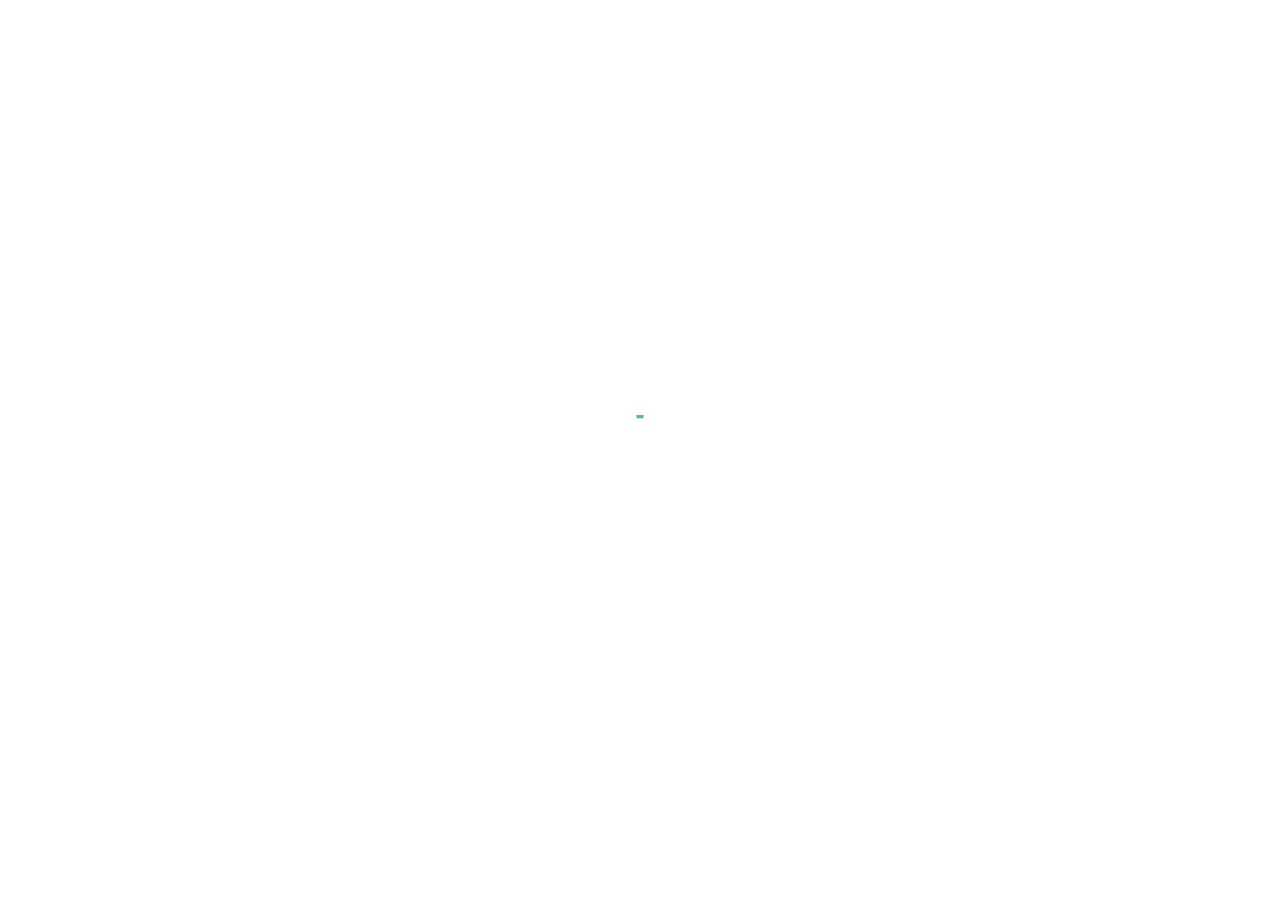
==== commit 245cf4a6: "f" ====
--- a/admin.html
+++ b/admin.html
@@ -14,6 +14,7 @@
         <link href="assets/css/custom.css" rel="stylesheet" type="text/css"/>
         <link href="assets/plugins/sweetalert/sweetalert.css" rel="stylesheet" type="text/css"/>
         <script src="assets/plugins/sweetalert/sweetalert.min.js"></script>
+        <link rel="stylesheet" href="assets/css/font-awesome.min.css"/>
     </head>
     <body>
         <div class="loader-bg"></div>
@@ -70,8 +71,8 @@
                             <span class="chapter-title">Disnakertrans</span>
                         </div>
                         <ul class="right col s9 m3 nav-right-menu">
-                            <li class="hide-on-small-and-down"><a href="javascript:void(0)" data-activates="dropdown1" class="dropdown-button dropdown-right show-on-large"><i class="material-icons">notifications_none</i></a></li>
-                            <li class="hide-on-med-and-up"><a href="javascript:void(0)" class="search-toggle"><i class="material-icons">search</i></a></li>
+                            <li class="hide-on-small-and-down"><a href="javascript:void(0)" data-activates="dropdown1" class="dropdown-button dropdown-right show-on-large"></a></li>
+                            <li class="hide-on-med-and-up"><a href="javascript:void(0)" class="search-toggle"><i class="fa fa-search-plus"></i></a></li>
                         </ul>
                     </div>
                 </nav>
@@ -85,7 +86,7 @@
                         <div class="sidebar-profile-info">
                             <a href="#" class="account-settings-link">
                                 <p id="nama_akun"></p>
-                                <span id="jabatan_akun"><i class="material-icons right">arrow_drop_down</i></span>
+                                <span id="jabatan_akun"></span>
                             </a>
                         </div>
                     </div>
@@ -96,19 +97,19 @@
                         </ul>
                     </div>
                 <ul class="sidebar-menu collapsible collapsible-accordion" data-collapsible="accordion">
-          <li class="no-padding"><a class="waves-effect waves-grey" href="admin.html"><i class="material-icons">settings_input_svideo</i>Beranda</a></li>
-					<li class="no-padding"><a class="waves-effect waves-grey" href="perusahaan.html"><i class="material-icons">grid_on</i>Data Perusahaan</a></li>
-          <li class="no-padding"><a class="waves-effect waves-grey" href="laporan.html"><i class="material-icons">mode_edit</i>Laporan</a></li>
+          <li class="no-padding"><a class="waves-effect waves-grey" href="admin.html"><i class="fa fa-home material-icons"></i>Beranda</a></li>
+					<li class="no-padding"><a class="waves-effect waves-grey" href="perusahaan.html"><i class="fa fa-archive material-icons"></i>Data Perusahaan</a></li>
+          <li class="no-padding"><a class="waves-effect waves-grey" href="laporan.html"><i class="fa fa-book material-icons"></i>Laporan</a></li>
           <li class="divider"></li>
           <li class="no-padding">
-              <a href="inbox.html" class="waves-effect waves-grey"><i class="material-icons">mail_outline</i>Inbox</a>
+              <a href="inbox.html" class="waves-effect waves-grey"><i class="fa fa-envelope material-icons"></i>Inbox</a>
           </li>
           <li class="no-padding">
-              <a href="setting.html" class="waves-effect waves-grey"><i class="material-icons">star_border</i>Setting Akun</a>
+              <a href="setting.html" class="waves-effect waves-grey"><i class="fa fa-gear material-icons"></i>Setting Akun</a>
           </li>
             <li class="divider"></li>
           <li class="no-padding">
-              <a id="btn_keluar" class="waves-effect waves-grey"><i class="material-icons">exit_to_app</i>Keluar</a>
+              <a id="btn_keluar" class="waves-effect waves-grey"><i class="fa fa-sign-out material-icons"></i>Keluar</a>
           </li>
 
                 </ul>
--- a/assets/css/icon.css
+++ b/assets/css/icon.css
@@ -3,7 +3,7 @@
   font-family: 'Material Icons';
   font-style: normal;
   font-weight: 400;
-  src: url("2fcrYFNaTjcS6g4U3t-Y5ZjZjT5FdEJ140U2DJYC3mY.woff2") format('woff2');
+  src: url("http://fonts.gstatic.com/s/materialicons/v30/2fcrYFNaTjcS6g4U3t-Y5ZjZjT5FdEJ140U2DJYC3mY.woff2") format('woff2');
 }
 
 .material-icons {
--- a/assets/css/custom.css
+++ b/assets/css/custom.css
@@ -1,11 +1 @@
-     localStorage.login = '';
-        var url = window.location.pathname;
-        var filename = url.substring(url.lastIndexOf('/') + 1);
-        if (localStorage.login == "true" && filename == 'login.html') {
-        		window.location.href = "index.html";
-        } else if (localStorage.login == null && filename == 'index.html') {
-        		window.location.href = "login.html";
-        } else if (localStorage.login == "false" && filename != 'login.html') {
-        		window.location.href = "login.html";
-        };
-       +/* Write your custom CSS here */